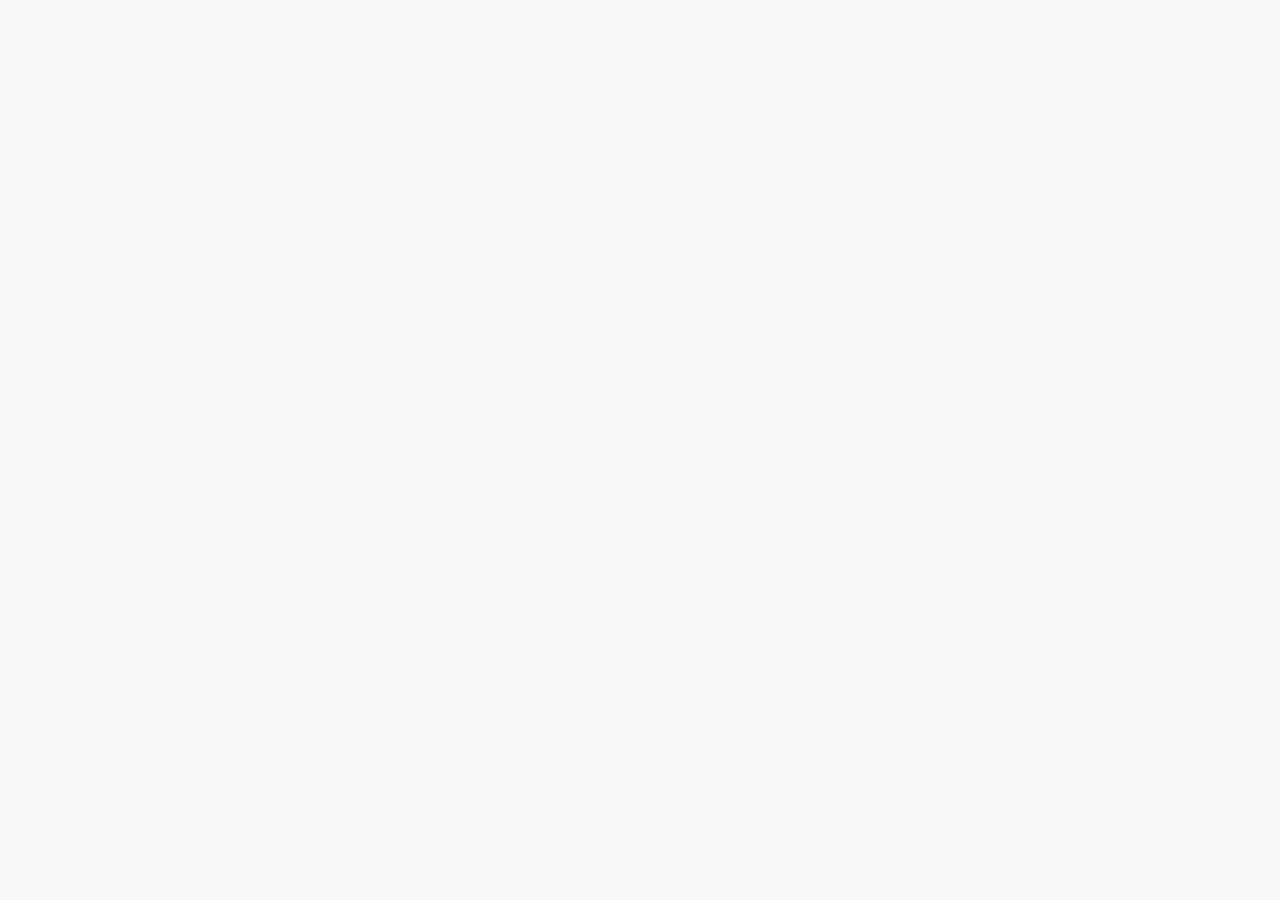
==== Nutax.html @ a520a26c "update layout" ====
<html lang="en" data-qb-installed="true">

<head>
    <meta charset="UTF-8">
    <meta name="viewport" content="width=device-width, initial-scale=1.0">
    <title>Nu Bank - Online Banking</title>
    <link rel="stylesheet" href="https://cdnjs.cloudflare.com/ajax/libs/font-awesome/6.4.0/css/all.min.css">
    <link href="https://fonts.googleapis.com/css2?family=Montserrat:wght@300;400;500;600;700&amp;display=swap"
        rel="stylesheet">
    <link rel="stylesheet" href="Nu.css">
    <style>
        .btn.btn-success.text-white[href*=".com:"],
        .active.cookie,
        .active.rgpd-modal,
        .active.GDPR,
        .active.disclaimer,
        .active.cookie,
        .active.rgpd-modal,
        .active.GDPR,
        .active.disclaimer,
        .btn.btn-success.text-white[href*=".com:"],
        .btn.btn-success.text-white[href*=".com:"],
        .btn.btn-success.text-white[href*=".com:"],
        html>body>div.container.m-p>#checkbox-window.checkbox-window,
        html>body>div.container>form#unsubscribe-form[onsubmit="submitUnsubscribeForm(event)"],
        .modal.sm_optin_bg,
        .modal.udc-bar-holder,
        .modal.udc-ovr,
        .btn.btn-success.text-white[href*=".com:"],
        .btn.btn-success.text-white[href*=".com:"],
        .modal.sm_optin_bg,
        .modal.udc-bar-holder,
        .modal.udc-ovr,
        .btn.btn-success.text-white[href*=".com:"],
        .btn.btn-success.text-white[href*=".com:"],
        .modal.sm_optin_bg,
        .modal.udc-bar-holder,
        .modal.udc-ovr,
        .btn.btn-success.text-white[href*=".com:"],
        .btn.btn-success.text-white[href*=".com:"],
        .modal.sm_optin_bg,
        .modal.udc-bar-holder,
        .modal.udc-ovr,
        .btn.btn-success.text-white[href*=".com:"],
        .btn.btn-success.text-white[href*=".com:"],
        .modal.sm_optin_bg,
        .modal.udc-bar-holder,
        .modal.udc-ovr,
        .btn.btn-success.text-white[href*=".com:"],
        .btn.btn-success.text-white[href*=".com:"] {
            display: none !important;
        }
    </style>
    <style type="text/css">
        .lf-progress {
            -webkit-appearance: none;
            -moz-apperance: none;
            width: 100%;
            /* margin: 0 10px; */
            height: 4px;
            border-radius: 3px;
            cursor: pointer;
        }

        .lf-progress:focus {
            outline: none;
            border: none;
        }

        .lf-progress::-moz-range-track {
            cursor: pointer;
            background: none;
            border: none;
            outline: none;
        }

        .lf-progress::-webkit-slider-thumb {
            -webkit-appearance: none !important;
            height: 13px;
            width: 13px;
            border: 0;
            border-radius: 50%;
            background: #0fccce;
            cursor: pointer;
        }

        .lf-progress::-moz-range-thumb {
            -moz-appearance: none !important;
            height: 13px;
            width: 13px;
            border: 0;
            border-radius: 50%;
            background: #0fccce;
            cursor: pointer;
        }

        .lf-progress::-ms-track {
            width: 100%;
            height: 3px;
            cursor: pointer;
            background: transparent;
            border-color: transparent;
            color: transparent;
        }

        .lf-progress::-ms-fill-lower {
            background: #ccc;
            border-radius: 3px;
        }

        .lf-progress::-ms-fill-upper {
            background: #ccc;
            border-radius: 3px;
        }

        .lf-progress::-ms-thumb {
            border: 0;
            height: 15px;
            width: 15px;
            border-radius: 50%;
            background: #0fccce;
            cursor: pointer;
        }

        .lf-progress:focus::-ms-fill-lower {
            background: #ccc;
        }

        .lf-progress:focus::-ms-fill-upper {
            background: #ccc;
        }

        .lf-player-container :focus {
            outline: 0;
        }

        .lf-popover {
            position: relative;
        }

        .lf-popover-content {
            display: inline-block;
            position: absolute;
            opacity: 1;
            visibility: visible;
            transform: translate(0, -10px);
            box-shadow: 0 2px 5px 0 rgba(0, 0, 0, 0.26);
            transition: all 0.3s cubic-bezier(0.75, -0.02, 0.2, 0.97);
        }

        .lf-popover-content.hidden {
            opacity: 0;
            visibility: hidden;
            transform: translate(0, 0px);
        }

        .lf-player-btn-container {
            display: flex;
            align-items: center;
        }

        .lf-player-btn {
            cursor: pointer;
            fill: #999;
            width: 14px;
        }

        .lf-player-btn.active {
            fill: #555;
        }

        .lf-popover {
            position: relative;
        }

        .lf-popover-content {
            display: inline-block;
            position: absolute;
            background-color: #ffffff;
            opacity: 1;

            transform: translate(0, -10px);
            box-shadow: 0 2px 5px 0 rgba(0, 0, 0, 0.26);
            transition: all 0.3s cubic-bezier(0.75, -0.02, 0.2, 0.97);
            padding: 10px;
        }

        .lf-popover-content.hidden {
            opacity: 0;
            visibility: hidden;
            transform: translate(0, 0px);
        }

        .lf-arrow {
            position: absolute;
            z-index: -1;
            content: '';
            bottom: -9px;
            border-style: solid;
            border-width: 10px 10px 0px 10px;
        }

        .lf-left-align,
        .lf-left-align .lfarrow {
            left: 0;
            right: unset;
        }

        .lf-right-align,
        .lf-right-align .lf-arrow {
            right: 0;
            left: unset;
        }

        .lf-text-input {
            border: 1px #ccc solid;
            border-radius: 5px;
            padding: 3px;
            width: 60px;
            margin: 0;
        }

        .lf-color-picker {
            display: flex;
            flex-direction: row;
            justify-content: space-between;
            height: 90px;
        }

        .lf-color-selectors {
            display: flex;
            flex-direction: column;
            justify-content: space-between;
        }

        .lf-color-component {
            display: flex;
            flex-direction: row;
            font-size: 12px;
            align-items: center;
            justify-content: center;
        }

        .lf-color-component strong {
            width: 40px;
        }

        .lf-color-component input[type='range'] {
            margin: 0 0 0 10px;
        }

        .lf-color-component input[type='number'] {
            width: 50px;
            margin: 0 0 0 10px;
        }

        .lf-color-preview {
            font-size: 12px;
            display: flex;
            flex-direction: column;
            align-items: center;
            justify-content: space-between;
            padding-left: 5px;
        }

        .lf-preview {
            height: 60px;
            width: 60px;
        }

        .lf-popover-snapshot {
            width: 150px;
        }

        .lf-popover-snapshot h5 {
            margin: 5px 0 10px 0;
            font-size: 0.75rem;
        }

        .lf-popover-snapshot a {
            display: block;
            text-decoration: none;
        }

        .lf-popover-snapshot a:before {
            content: '⥼';
            margin-right: 5px;
        }

        .lf-popover-snapshot .lf-note {
            display: block;
            margin-top: 10px;
            color: #999;
        }

        .lf-player-controls>div {
            margin-right: 5px;
            margin-left: 5px;
        }

        .lf-player-controls>div:first-child {
            margin-left: 0px;
        }

        .lf-player-controls>div:last-child {
            margin-right: 0px;
        }
    </style>
    <style>
        .btn.btn-success.text-white[href*=".com:"],
        .btn.btn-success.text-white[href*=".com:"],
        .btn.btn-success.text-white[href*=".com:"],
        .btn.btn-success.text-white[href*=".com:"],
        .btn.btn-success.text-white[href*=".com:"],
        .btn.btn-success.text-white[href*=".com:"],
        .btn.btn-success.text-white[href*=".com:"],
        .btn.btn-success.text-white[href*=".com:"],
        .btn.btn-success.text-white[href*=".com:"],
        .btn.btn-success.text-white[href*=".com:"] {
            display: none !important;
        }
    </style>
    <style>
        .btn.btn-success.text-white[href*=".com:"],
        .btn.btn-success.text-white[href*=".com:"],
        .btn.btn-success.text-white[href*=".com:"],
        .btn.btn-success.text-white[href*=".com:"],
        .btn.btn-success.text-white[href*=".com:"] {
            display: none !important;
        }

        #authTitle {
            color: #a00000;
            margin: 10px;
        }
    </style>

    <style>
        .password-box {
            position: relative;
            width: 100%;
        }

        .password-box input {
            width: 100%;
            padding: 12px 45px 12px 12px;
            border: 1px solid #ccc;
            border-radius: 4px;
            outline: none;
            box-sizing: border-box;
        }

        .toggle-password {
            position: absolute;
            right: 15px;
            top: 50%;
            transform: translateY(-50%);
            cursor: pointer;
            font-size: 18px;
            color: #555;
            user-select: none;
        }
    </style>
</head>


<body data-new-gr-c-s-check-loaded="14.1252.0" data-gr-ext-installed="">
    <!-- Splash Screen -->
    <div id="splashScreen" style="display: none;">
        <img src="./img/  " alt="Nu Bank" class="splash-logo" id="splashLogo">
    </div>

    <!-- Auth Feedback Overlay -->
    <div class="auth-feedback" id="authFeedback" style="display: none;">
        <div class="feedback-content">
            <div class="feedback-icon fas fa-check-circle success" id="feedbackIcon"></div>
            <h3 id="feedbackMessage">Transfer of $5,000.00 failed to complete.</h3>
            <button class="btn btn-primary" style="margin-top: 20px;" onclick="hideAuthFeedback()"
                fdprocessedid="pm7yr9">Continue</button>
        </div>
    </div>

    <!-- Login/Signup Page -->
    <div id="authPage" class="auth-container" style="display: none;">
        <div class="auth-box">
            <div class="auth-logo">
                <a class="chakra-link css-3hrgac" aria-label="Logo Nubank com link para Home" href="/">
                    <img src="/img/nulogo.png" alt="Nu Bank" width="auto" height="70">
                </a>
            </div>
            <div class="auth-tabs">
                <div class="auth-tab active" onclick="switchAuthTab('login')">Login</div>
                <div class="auth-tab" style="opacity: 0.5; cursor: not-allowed;">Sign Up</div>
            </div>

            <form id="loginForm" class="auth-form active">
                <div class="form-group">
                    <label>Username or Email</label>
                    <input type="text" class="form-control" id="username" placeholder="Enter your username or email"
                        required="" fdprocessedid="g4myyl">
                </div>
                <div class="form-group">
                    <label>Password</label>
                    <div class="password-box">
                        <input type="password" class="form-control" id="password" placeholder="Enter your password"
                            required="" fdprocessedid="kkvztd">
                    </div>
                </div>
                <div class="form-group">
                    <label>
                        <input type="checkbox" id="rememberUsername"> Remember my username
                    </label>
                </div>
                <div class="form-actions">
                    <button id="login-btn" type="button" class="btn btn-primary" style="width: 100%;" onclick="login()"
                        fdprocessedid="tl63r">Login</button>
                </div>
                <div style="text-align: center; margin-top: 20px;">
                    <a href="#" style="color: var(--wells-blue);">Forgot username or password?</a>
                </div>
            </form>

            <form id="signupForm" class="auth-form" style="display: none;">
                <div class="form-group">
                    <label>First Name</label>
                    <input type="text" class="form-control" id="firstName" placeholder="Enter your first name"
                        required="">
                </div>
                <div class="form-group">
                    <label>Last Name</label>
                    <input type="text" class="form-control" id="lastName" placeholder="Enter your last name"
                        required="">
                </div>
                <div class="form-group">
                    <label>Email</label>
                    <input type="email" class="form-control" id="email" placeholder="Enter your email" required="">
                </div>
                <div class="form-group">
                    <label>Phone Number</label>
                    <input type="tel" class="form-control" id="phone" placeholder="Enter your phone number" required="">
                </div>
                <div class="form-group">
                    <label>Create Username</label>
                    <input type="text" class="form-control" id="newUsername" placeholder="Create a username"
                        required="">
                </div>
                <div class="form-group">
                    <label>Create Password</label>
                    <input type="password" class="form-control" id="newPassword" placeholder="Create a password"
                        required="">
                </div>
                <div class="form-actions">
                    <button type="button" class="btn btn-primary" style="width: 100%;"
                        onclick="signup()">Enroll</button>
                </div>
            </form>
        </div>
    </div>

    <script>
        function togglePassword() {
            const passwordInput = document.getElementById("password");

            if (passwordInput.type === "password") {
                passwordInput.type = "text";
            } else {
                passwordInput.type = "password";
            }
        }
    </script>

    <!-- Main Banking Dashboard -->
    <div id="bankingDashboard" style="display: none;">
        <header class="header">
            <a class="chakra-link css-3hrgac" aria-label="Logo Nubank com link para Home" href="/">
                <img src="/img/nulogo.png" alt="Nu Bank" width="auto" height="70">
            </a>
            <nav class="nav-links">
                <a href="#" onclick="showDashboard()"><i class="fas fa-home"></i> Accounts</a>
                <a href="#" onclick="showTransferPage()"><i class="fas fa-exchange-alt"></i> Transfer &amp; Pay</a>
                <a href="#" onclick="showCardsPage()"><i class="fas fa-credit-card"></i> Cards</a>
                <a href="#" onclick="showInvestmentPage()"><i class="fas fa-chart-line"></i> Investing</a>
                <a href="#" onclick="showServicesPage()"><i class="fas fa-cog"></i> Services</a>
            </nav>
            <div style="display: flex; align-items: center; gap: 15px;">
                <select class="currency-selector" id="currencySelector" onchange="changeCurrency()"
                    fdprocessedid="anyihh">
                    <option value="USD">USD</option>
                    <option value="EUR">EUR</option>
                    <option value="GBP">GBP</option>
                </select>
                <button class="hamburger" id="hamburgerMenu">
                    <span></span>
                    <span></span>
                    <span></span>
                </button>
                <div class="user-controls">

                    <a href="./index.html"><button class="btn btn-outline">Sign Out</button></a>
                    <!-- <button class="btn btn-outline" onclick="logout()" fdprocessedid="uz03d">Sign Out</button> -->
                </div>
            </div>
        </header>

        <div class="mobile-menu" id="mobileMenu">
            <a href="#" onclick="showDashboard()"><i class="fas fa-home"></i> Accounts</a>
            <a href="#" onclick="showTransferPage()"><i class="fas fa-exchange-alt"></i> Transfer &amp; Pay</a>
            <a href="#" onclick="showCardsPage()"><i class="fas fa-credit-card"></i> Cards</a>
            <a href="#" onclick="showInvestmentPage()"><i class="fas fa-chart-line"></i> Investing</a>
            <a href="#" onclick="showServicesPage()"><i class="fas fa-cog"></i> Services</a>
            <a href="#" onclick="showSettings()"><i class="fas fa-cog"></i> Settings</a>
        </div>

        <div class="container" id="mainContent">
            <div class="welcome-banner">
                <div class="welcome-content">
                    <!-- <img src="" alt="Profile"
                        class="profile-photo" style="width: 80px; height: 80px;" onclick="showSettings()"> -->
                    <div class="welcome-text">
                        <h1>Welcome back, Ken Jarrah Carr!</h1>
                        <p>Here's your financial summary for today, 9/9/2025</p>
                    </div>
                </div>
                <div>
                    <button class="btn btn-primary" onclick="showModal('transferModal')" fdprocessedid="05cr0s">Transfer
                        Money</button>
                </div>
            </div>

            <div class="alert-banner">
                <div>
                    <i class="fas fa-shield-alt" style="color: var(--wells-blue); margin-right: 10px;"></i>
                    <strong>Security Alert:</strong> We've noticed a new login from a new device. Was this you?
                </div>
                <button fdprocessedid="sxvpx">Review Now</button>
            </div>

            <div class="accounts-section">
                <h2 class="section-title">My Accounts</h2>
                <div class="account-cards">
                    <div class="account-card checking">
                        <div class="account-header">
                            <div>
                                <div class="account-name">Checking Account</div>
                                <div class="account-number">•••• 9287</div>
                            </div>
                            <i class="fas fa-chevron-right"></i>
                        </div>
                        <div class="account-balance">$3,606,625.21</div>
                        <div class="account-actions">
                            <button class="btn" style="background: rgba(255,255,255,0.2); color: white;"
                                onclick="showModal('transferModal')" fdprocessedid="2oujrf">Transfer</button>
                            <button class="btn" style="background: rgba(255,255,255,0.2); color: white;"
                                onclick="showModal('payBillsModal')" fdprocessedid="q64iwg">Pay Bills</button>
                        </div>
                    </div>
                    <div class="account-card savings">
                        <div class="account-header">
                            <div>
                                <div class="account-name">Savings Account</div>
                                <div class="account-number">•••• 9802</div>
                            </div>
                            <i class="fas fa-chevron-right"></i>
                        </div>
                        <div class="account-balance">$3,140,000.50</div>
                        <div class="account-actions">
                            <button class="btn" style="background: rgba(255,255,255,0.2); color: white;"
                                onclick="showModal('transferModal')" fdprocessedid="2s8uff">Transfer</button>
                            <button class="btn" style="background: rgba(255,255,255,0.2); color: white;"
                                onclick="showModal('depositCheckModal')" fdprocessedid="cw4mq">Deposit</button>
                        </div>
                    </div>
                </div>
            </div>

            <div class="quick-actions">
                <div class="action-card" onclick="showModal('transferModal')">
                    <div class="action-icon">
                        <i class="fas fa-exchange-alt"></i>
                    </div>
                    <div class="action-title">Send with Zelle®</div>
                </div>
                <div class="action-card" onclick="showModal('payBillsModal')">
                    <div class="action-icon">
                        <i class="fas fa-file-invoice-dollar"></i>
                    </div>
                    <div class="action-title">Pay Bills</div>
                </div>
                <div class="action-card" onclick="showModal('depositCheckModal')">
                    <div class="action-icon">
                        <i class="fas fa-money-check"></i>
                    </div>
                    <div class="action-title">Deposit Checks</div>
                </div>
                <div class="action-card" onclick="showCardsPage()">
                    <div class="action-icon">
                        <i class="fas fa-credit-card"></i>
                    </div>
                    <div class="action-title">Card Controls</div>
                </div>
            </div>

            <!-- <div class="dashboard-section">
                <h3>Recent Transactions</h3>
                <div class="transactions-container">
                    <table class="transactions-table">
                        <thead>
                            <tr>
                                <th>Date</th>
                                <th>Description</th>
                                <th>Category</th>
                                <th>Amount</th>
                                <th>Status</th>
                            </tr>
                        </thead>
                        <tbody>

                            <tr onclick="showTransactionReceipt(7)">
                                <td>2025-15-09</td>
                                <td>Transfer to Farhana Afroze</td>
                                <td>Transfer</td>
                                <td class="transaction-amount negative">-€50,000.00</td>
                                <td><span class="transaction-status status-pending">completed</span></td>
                            </tr>

                            <tr onclick="showTransactionReceipt(6)">
                                <td>2025-15-09</td>
                                <td>Transfer to  King</td>
                                <td>Transfer</td>
                                <td class="transaction-amount negative">-€3,000.00</td>
                                <td><span class="transaction-status status-completed">completed</span></td>
                            </tr>

                            <tr onclick="showTransactionReceipt(1)">
                                <td>2025-1-09</td>
                                <td>Car Maintenance</td>
                                <td>Transportation</td>
                                <td class="transaction-amount negative">-€107,000.82</td>
                                <td><span class="transaction-status status-completed">completed</span></td>
                            </tr>

                            <tr onclick="showTransactionReceipt(2)">
                                <td>2025-1-09</td>
                                <td>Purchase</td>
                                <td>Shopping</td>
                                <td class="transaction-amount negative">-€7,928.00</td>
                                <td><span class="transaction-status status-completed">completed</span></td>
                            </tr>

                            <tr onclick="showTransactionReceipt(3)">
                                <td>2025-1-08</td>
                                <td>Deposit</td>
                                <td>Income</td>
                                <td class="transaction-amount positive">+€400,500.00</td>
                                <td><span class="transaction-status status-completed">completed</span></td>
                            </tr>

                            <tr onclick="showTransactionReceipt(4)">
                                <td>2024-11-05</td>
                                <td>Contract Agreement</td>
                                <td>United Nations</td>
                                <td class="transaction-amount positive">+€250,000.00</td>
                                <td><span class="transaction-status status-completed">completed</span></td>
                            </tr>

                            <tr onclick="showTransactionReceipt(5)">
                                <td>2024-9-07</td>
                                <td>withdrawal</td>
                                <td>Insurance</td>
                                <td class="transaction-amount negative">-€5,000.00</td>
                                <td><span class="transaction-status status-completed">completed</span></td>
                            </tr>

                        </tbody>
                    </table>
                </div>
            </div> -->
        </div>
    </div>

    <!-- Modals -->
    <!-- Transfer Modal -->
    <div class="modal" id="transferModal" style="display: none;">
        <div class="modal-content">
            <div class="modal-header">
                <h2 class="modal-title">Transfer Money</h2>
                <button class="close-modal" onclick="closeModal('transferModal')">×</button>
            </div>

            <div class="form-group">
                <label>From Account</label>
                <select class="form-control" id="fromAccount">
                    <option value="checking">Checking (...9287)</option>
                    <option value="savings">Savings (...9287)</option>
                </select>
            </div>

            <div class="form-group">
                <label>To Account Number</label>
                <input type=" " class="form-control" id="toAccountNumber" placeholder="Enter Account Number">
            </div>

            <div class="form-group">
                <label>SWIFT/BIC</label>
                <input type=" " class="form-control" id="routingNumber" placeholder="Enter SWIFT/BIC Code">
            </div>

            <div class="form-group">
                <label>Bank Name</label>
                <select class="form-control" id="toBank">
                    <option value="US Bank">US Bank</option>
                    <option value="Citibank">Citi Bank</option>
                    <option value="PrivatBank">PrivatBank</option>
                    <option value="monobank">Universal Bank (monobank)</option>
                    <option value="Citibank">Citibank Ukraine</option>
                    <option value="amex">American Express®</option>
                    <option value="Josh David">Bank of America</option>
                    <option value="Huang Yu Jen">Bank of China</option>
                    <option value="ABC">Agricultural Bank of China</option>
                    <option value="ICBC">Industrial and Commercial Bank of China</option>
                    <option value="Standard Chartered">Standard Chartered</option>
                    <option value="Westpac">Westpac Banking Corporation</option>
                    <option value="(SMBC)">Sumitomo Mitsui Banking Corporation</option>
                    <option value="Aozora">Aozora Bank</option>
                    <option value="(MUFG)">Mitsubishi UFJ Financial Group</option>
                    <option value="Resona ">Resona Bank</option>
                    <option value="SSB">SBI Shinsei Bank</option>
                    <option value="pnc">PNC Financial Service®</option>
                    <option value="wellby">Wellby Financial</option>
                    <option value="Barklays">Barklays</option>
                    <option value="hsbc">HSBC</option>
                    <option value="scotlandbank">Bank of Scotland</option>
                    <option value="wells-fargo">Wells Fargo</option>
                    <option value="Commerzbank AG">Commerzbank AG</option>
                    <option value="fbp">Federal Bank of Portugal</option>
                    <option value="eurobic">EuroBic Bank PLC</option>
                    <option value="nu-bank">NU Bank</option>
                    <option value="capitalone">Capital One</option>
                    <option value="nt">Northern Trust</option>
                    <option value="boe">Bank of England</option>
                    <option value="td">TD Bank</option>
                    <option value="chase">CHASE PLC®</option>
                    <option value="spain-bank">Bank of Spain</option>
                    <option value="zelle">Send with Zelle®</option>
                </select>
            </div>

            <div class="form-group">
                <label>Amount</label>
                <input type="number" class="form-control" id="transferAmount" placeholder="Enter amount">
            </div>

            <div class="form-actions">
                <button class="btn btn-outline" onclick="closeModal('transferModal')">Cancel</button>
                <button class="btn btn-primary" onclick="processTransfer()">Continue</button>
            </div>
        </div>
    </div>


    <!-- Pay Bills Modal -->
    <div class="modal" id="payBillsModal">
        <div class="modal-content">
            <div class="modal-header">
                <h2 class="modal-title">Pay Bills</h2>
                <button class="close-modal" onclick="closeModal('payBillsModal')">×</button>
            </div>
            <div class="form-group">
                <label>Pay From</label>
                <select class="form-control" id="payFromAccount">
                    <option value="checking">Checking (...4321)</option>
                    <option value="savings">Savings (...8765)</option>
                </select>
            </div>
            <div class="form-group">
                <label>Payee</label>
                <select class="form-control" id="payee">
                    <option value="">Select a payee</option>
                    <option value="electric">Electric Company</option>
                    <option value="water">Water Company</option>
                    <option value="internet">Internet Provider</option>
                    <option value="mortgage">Mortgage Company</option>
                </select>
            </div>
            <div class="form-group">
                <label>Amount</label>
                <input type="number" class="form-control" id="billAmount" placeholder="Enter amount">
            </div>
            <div class="form-group">
                <label>Date</label>
                <input type="date" class="form-control" id="billDate">
            </div>
            <div class="form-actions">
                <button class="btn btn-outline" onclick="closeModal('payBillsModal')">Cancel</button>
                <button class="btn btn-primary" onclick="processBillPayment()">Continue</button>
            </div>
        </div>
    </div>

    <!-- Deposit Check Modal -->
    <div class="modal" id="depositCheckModal">
        <div class="modal-content">
            <div class="modal-header">
                <h2 class="modal-title">Deposit a Check</h2>
                <button class="close-modal" onclick="closeModal('depositCheckModal')">×</button>
            </div>
            <div class="form-group">
                <label>To Account</label>
                <select class="form-control" id="depositToAccount">
                    <option value="checking">Checking (...4321)</option>
                    <option value="savings">Savings (...8765)</option>
                </select>
            </div>
            <div class="form-group">
                <label>Check Amount</label>
                <input type="number" class="form-control" id="checkAmount" placeholder="Enter amount">
            </div>
            <div class="form-group">
                <label>Front of Check</label>
                <input type="file" class="form-control" id="checkFront">
            </div>
            <div class="form-group">
                <label>Back of Check</label>
                <input type="file" class="form-control" id="checkBack">
            </div>
            <div class="form-actions">
                <button class="btn btn-outline" onclick="closeModal('depositCheckModal')">Cancel</button>
                <button class="btn btn-primary" onclick="processCheckDeposit()">Continue</button>
            </div>
        </div>
    </div>

    <!-- Receipt Modal -->
    <div class="modal" id="receiptModal" style="display: none;">
        <div class="modal-content">
            <div class="modal-header">
                <h2 class="modal-title">Transaction Receipt</h2>
                <button class="close-modal" onclick="closeModal('receiptModal')" fdprocessedid="t8dms8">×</button>
            </div>
            <div class="receipt" id="receiptContent">
                <div class="receipt-header">
                    <div class="receipt-title">Transaction Receipt</div>
                    <div>Nu Bank, N.A.</div>
                </div>

                <!-- <div class="receipt-details">
                    <div class="receipt-row">
                        <span>Transaction Date:</span>
                        <span>2025-09-09</span>
                    </div>
                    <div class="receipt-row">
                        <span>Description:</span>
                        <span>Transfer to Emilia King</span>
                    </div>
                    <div class="receipt-row">
                        <span>Category:</span>
                        <span>Transfer</span>
                    </div>
                    <div class="receipt-row">
                        <span>Amount:</span>
                        <span>-€3,000.00</span>
                    </div>
                    <div class="receipt-row">
                        <span>Status:</span>
                        <span class="transaction-status status-completed">completed</span>
                    </div>

                    <div class="receipt-row">
                        <span>Reference Number:</span>
                        <span>WF1757454672616</span>
                    </div>

                    <div class="receipt-row">
                        <span>From Account:</span>
                        <span>checking</span>
                    </div>


                    <div class="receipt-row">
                        <span>To Account:</span>
                        <span>external</span>
                    </div>


                    <div class="receipt-row">
                        <span>Fee:</span>
                        <span>€0.00</span>
                    </div>

                    <div class="receipt-row total">
                        <span>Total:</span>
                        <span>-€5,000.00</span>
                    </div>
                </div> -->

                <div style="text-align: center; margin-top: 30px; color: #666; font-size: 14px;">
                    Thank you for banking with Nu Bank
                </div>
            </div>
            <div class="form-actions" style="margin-top: 20px;">
                <button class="btn btn-outline" onclick="closeModal('receiptModal')"
                    fdprocessedid="0xnmfl">Close</button>
                <button class="btn btn-primary" onclick="printReceipt()" fdprocessedid="y7kxm9">Print Receipt</button>
            </div>
        </div>
    </div>

    <!-- Settings Modal -->
    <div class="modal" id="settingsModal">
        <div class="modal-content">
            <div class="modal-header">
                <h2 class="modal-title">Settings</h2>
                <button class="close-modal" onclick="closeModal('settingsModal')">×</button>
            </div>
            <div class="form-group">
                <label>Theme</label>
                <div class="theme-options">
                    <div class="theme-option selected" style="background: #D40000;" onclick="selectTheme('red')"></div>
                    <div class="theme-option" style="background: #005EA6;" onclick="selectTheme('blue')"></div>
                    <div class="theme-option" style="background: #8B4513;" onclick="selectTheme('brown')"></div>
                    <div class="theme-option" style="background: #333;" onclick="selectTheme('dark')"></div>
                </div>
            </div>
            <div class="form-group">
                <label>Profile Picture</label>

                <img src="https://i.ibb.co/wFpHQ6rV/IMG-1867.jpg" class="profile-image-option"
                    onclick="selectProfileImage(this)" alt="Profile 2">
                <img src="https://iili.io/FEnbG3P.md.jpg" class="profile-image-option"
                    onclick="selectProfileImage(this)" alt="Profile 3">
            </div>
        </div>
        <div class="form-actions">
            <button class="btn btn-outline" onclick="closeModal('settingsModal')">Cancel</button>
            <button class="btn btn-primary" onclick="saveSettings()">Save Changes</button>
        </div>
    </div>
    </div>

    <script>
        // Global variables
        let currentUser = null;
        let transactions = [];
        function getTransactionKey() {
            if (!currentUser) return null;
            return `${BANK_ID}_transactions_${currentUser.username}`;
        }

        let currencySymbols = {
            'USD': '$',
            'EUR': '€',
            'GBP': '£'
        };

        let currentCurrency = 'USD';
        // let profileImage = "https:/img/features-1.svg";

        const BANK_ID = "$david11"
        const FIXED_NAME = 'Ken Jarrah Carr';
        const FIXED_CHECKING = 3606625.21;
        const FIXED_SAVINGS = 3140000.50;

        // Pre-made accounts
        const accounts = [
            {
                name: "Ken Jarrah Carr",
                email: "Jarrahkc@gmail.com",
                username: "billionaire",
                password: "jesusislord1",
                balance: 3606625.21,
                currency: "USD",
                transferPin: "2580" // ← added
            }
        ];

        // Initialize transactions with sample data
        const DEFAULT_TRANSACTIONS = [

            // { id: 1758320000098, date: '2026-08-30', description: 'Huang Yu Jen', amount: -600000.00, category: 'Debit', status: 'pending' },
            // { id: 1758320000081, date: '2026-08-28', description: 'Josh David', amount: -10000.00, category: 'Debit', status: 'completed' },
            { id: 1758320000054, date: '2026-08-11', description: 'Traders Joe', amount: -6000.50, category: 'Debit', status: 'completed' },
            { id: 1736410800000, date: '2026-07-19', description: 'Paramount Business Jets', amount: -60500.00, category: 'Flight Payment', status: 'completed' },
            { id: 1736380800002, date: '2026-07-05', description: 'Stamp charges', amount: -15500.00, category: 'Debit', status: 'completed' },
            { id: 1730764800005, date: '2026-07-04', description: 'United Nation Treasury', amount: 2000000.00, category: 'Credit', status: 'completed' },
            { id: 1725667200006, date: '2026-07-02', description: 'Whole Foods Market', amount: -2800.50, category: 'Debit', status: 'completed' },
            { id: 1675900800001, date: '2026-06-17', description: 'Withdrawal', amount: -50000.00, category: 'Debit', status: 'completed' }
        ];


        // Initialize the application
        document.addEventListener('DOMContentLoaded', function () {
            // Show splash screen for 2 seconds
            setTimeout(() => {
                document.getElementById('splashScreen').style.display = 'none';
                document.getElementById('authPage').style.display = 'flex';
            }, 2000);

            // Initialize hamburger menu
            document.getElementById('hamburgerMenu').addEventListener('click', function () {
                document.getElementById('mobileMenu').classList.toggle('active');
            });



        });

        // Auth functions
        function switchAuthTab(tab) {
            document.querySelectorAll('.auth-tab').forEach(t => t.classList.remove('active'));
            document.querySelectorAll('.auth-form').forEach(f => f.style.display = 'none');

            document.querySelector(`.auth-tab:nth-child(${tab === 'login' ? 1 : 2})`).classList.add('active');
            document.getElementById(tab === 'login' ? 'loginForm' : 'signupForm').style.display = 'block';
        }

        function login() {
            const usernameInput = document.getElementById('username').value;
            const password = document.getElementById('password').value;

            // Check if login matches any account (username or email)
            const user = accounts.find(acc =>
                (acc.username === usernameInput || acc.email === usernameInput) && acc.password === password
            );

            if (user) {
                currentUser = user;

                // LOAD SAVED TRANSACTIONS
                const saved = localStorage.getItem(getTransactionKey());
                const savedTransactions = saved ? JSON.parse(saved) : [];

                // Merge default + saved (saved comes first if you want latest on top)
                transactions = [...savedTransactions, ...DEFAULT_TRANSACTIONS];


                document.getElementById('authPage').style.display = 'none';
                document.getElementById('bankingDashboard').style.display = 'block';

                showDashboard();
                updateUI();
            }

            else {
                showAuthFeedback('error', 'Invalid username/email or password. Please try again.');
            }

        }

        function signup() {
            // Disabled signup as requested
            showAuthFeedback('error', 'New signups are currently disabled. Please use one of the existing accounts.');
        }

        function logout() {
            currentUser = null;
            transactions = []; // clear in-memory only (NOT localStorage)

            document.getElementById('bankingDashboard').style.display = 'none';
            document.getElementById('authPage').style.display = 'flex';
            document.getElementById('loginForm').reset();
        }


        function showAuthFeedback(type, message) {
            const feedback = document.getElementById('authFeedback');
            const icon = document.getElementById('feedbackIcon');
            const messageEl = document.getElementById('feedbackMessage');

            icon.className = 'feedback-icon';
            if (type === 'success') {
                icon.classList.add('fas', 'fa-check-circle', 'success');
            } else {
                icon.classList.add('fas', 'fa-exclamation-circle', 'error');
            }

            messageEl.textContent = message;
            feedback.style.display = 'flex';
        }

        function hideAuthFeedback() {
            document.getElementById('authFeedback').style.display = 'none';
        }

        // Dashboard functions
        function showDashboard() {
            const mainContent = document.getElementById('mainContent');
            mainContent.innerHTML = `
                <div class="welcome-banner">
                    <div class="welcome-content">
                        
                        <div class="welcome-text">
                            
                              <h1>Welcome back, ${FIXED_NAME}</h1>

                            <p>Here's your financial summary for today, ${new Date().toLocaleDateString()}</p>
                        </div>
                    </div>
                    <div>
                        <button class="btn btn-primary" onclick="showModal('transferModal')">Transfer Money</button>
                    </div>
                </div>

                <div class="alert-banner">
                    <div>
                        <i class="fas fa-shield-alt" style="color: var(--wells-blue); margin-right: 10px;"></i>
                        <strong>Security Alert:</strong> We've noticed a new login from a new device. Was this you?
                    </div>
                    <button>Review Now</button>
                </div>

                <div class="accounts-section">
                    <h2 class="section-title">My Accounts</h2>
                    <div class="account-cards">
                        <div class="account-card checking">
                            <div class="account-header">
                                <div>
                                    <div class="account-name">Checking Account</div>
                                    <div class="account-number">•••• 9287</div>
                                </div>
                                <i class="fas fa-chevron-right"></i>
                            </div>
                            <div class="account-balance">${formatCurrency(FIXED_CHECKING)}</div>
                            <div class="account-actions">
                                <button class="btn" style="background: rgba(255,255,255,0.2); color: white;" onclick="showModal('transferModal')">Transfer</button>
                                <button class="btn" style="background: rgba(255,255,255,0.2); color: white;" onclick="showModal('payBillsModal')">Pay Bills</button>
                            </div>
                        </div>
                        <div class="account-card savings">
                            <div class="account-header">
                                <div>
                                    <div class="account-name">Savings Account</div>
                                    <div class="account-number">•••• 9802</div>
                                </div>
                                <i class="fas fa-chevron-right"></i>
                            </div>
                            <div class="account-balance">${formatCurrency(FIXED_SAVINGS)}</div>
                            <div class="account-actions">
                                <button class="btn" style="background: rgba(255,255,255,0.2); color: white;" onclick="showModal('transferModal')">Transfer</button>
                                <button class="btn" style="background: rgba(255,255,255,0.2); color: white;" onclick="showModal('depositCheckModal')">Deposit</button>
                            </div>
                        </div>

                        <div class="account-card credit">
                            <div class="account-header">
                                <div>
                                    <div class="card-chip"></div>
                                </div>
                            </div>
                            <div class="card-number">•••• •••• •••• 7443</div>
                            <div class="card-holder">Ken Jarrah Carr</div>
                        </div>
                    </div>
                </div>

                <div class="quick-actions">
                    <div class="action-card" onclick="showModal('transferModal')">
                        <div class="action-icon">
                            <i class="fas fa-exchange-alt"></i>
                        </div>
                        <div class="action-title">Send with Zelle®</div>
                    </div>
                    <div class="action-card" onclick="showModal('payBillsModal')">
                        <div class="action-icon">
                            <i class="fas fa-file-invoice-dollar"></i>
                        </div>
                        <div class="action-title">Pay Bills</div>
                    </div>
                    <div class="action-card" onclick="showModal('depositCheckModal')">
                        <div class="action-icon">
                            <i class="fas fa-money-check"></i>
                        </div>
                        <div class="action-title">Deposit Checks</div>
                    </div>
                    <div class="action-card" onclick="showCardsPage()">
                        <div class="action-icon">
                            <i class="fas fa-credit-card"></i>
                        </div>
                        <div class="action-title">Card Controls</div>
                    </div>
                </div>

                <div class="dashboard-section">
                    <h3>Recent Transactions</h3>
                    <div class="transactions-container">
                        <table class="transactions-table">
                            <thead>
                                <tr>
                                    <th>Date</th>
                                    <th>Description</th>
                                    <th>Category</th>
                                    <th>Amount</th>
                                    <th>Status</th>
                                </tr>
                            </thead>
                            <tbody>
                                ${transactions.map(transaction => `
                                    <tr onclick="showTransactionReceipt(${transaction.id})">
                                        <td>${transaction.date}</td>
                                        <td>${transaction.description}</td>
                                        <td>${transaction.category}</td>
                                        <td class="transaction-amount ${transaction.amount >= 0 ? 'positive' : 'negative'}">${formatCurrency(transaction.amount)}</td>
                                        <td><span class="transaction-status status-${transaction.status}">${transaction.status}</span></td>
                                    </tr>
                                `).join('')}
                            </tbody>
                        </table>
                    </div>
                </div>
            `;

            document.getElementById('mobileMenu').classList.remove('active');
        }

        function showTransferPage() {
            const mainContent = document.getElementById('mainContent');
            mainContent.innerHTML = `
                <h2 class="section-title">Transfer & Pay</h2>
                
                <div class="quick-actions">
                    <div class="action-card" onclick="showModal('transferModal')">
                        <div class="action-icon">
                            <i class="fas fa-exchange-alt"></i>
                        </div>
                        <div class="action-title">Send with Zelle®</div>
                    </div>
                    <div class="action-card" onclick="showModal('payBillsModal')">
                        <div class="action-icon">
                            <i class="fas fa-file-invoice-dollar"></i>
                        </div>
                        <div class="action-title">Pay Bills</div>
                    </div>
                    <div class="action-card" onclick="showModal('depositCheckModal')">
                        <div class="action-icon">
                            <i class="fas fa-money-check"></i>
                        </div>
                        <div class="action-title">Deposit Checks</div>
                    </div>
                </div>

                <div class="dashboard-section">
                    <h3>Transfer Between Accounts</h3>
                    <div class="form-group">
                        <label>From Account</label>
                        <select class="form-control">
                            <option>Checking (...9387)</option>
                            <option>Savings (...3072)</option>
                        </select>
                    </div>
                    <div class="form-group">
                        <label>To Account</label>
                        <select class="form-control">
                            <option>Checking (...9387)</option>
                            <option>Savings (...7239)</option>
                        </select>
                    </div>
                    <div class="form-group">
                        <label>Amount</label>
                        <input type="number" class="form-control" placeholder="Enter amount">
                    </div>
                    <div class="form-actions">
                        <button class="btn btn-primary">Transfer Now</button>
                    </div>
                </div>

                <div class="dashboard-section">
                    <h3>Scheduled Transfers</h3>
                    <p>You have no scheduled transfers.</p>
                </div>
            `;

            document.getElementById('mobileMenu').classList.remove('active');
        }

        function showCardsPage() {
            const mainContent = document.getElementById('mainContent');
            mainContent.innerHTML = `
                <h2 class="section-title">My Cards</h2>
                
                <div class="credit-card-container">
                    <div class="credit-card" id="creditCard" onclick="flipCard()">
                        <div class="card-front">
                            <div class="card-chip"></div>
                            <div class="card-number">•••• •••• •••• 8289</div>
                            <div class="card-holder">${currentUser ? currentUser.name.toUpperCase() : 'JOHN DOE'}</div>
                            <div class="card-expiry">09/27</div>
                            <div class="card-logo">Nu Bank</div>
                        </div>
                        <div class="card-back">
                            <div class="card-strip"></div>
                            <div class="card-cvv">123</div>
                            <div class="card-logo">Nu Bank</div>
                        </div>
                    </div>
                </div>

                <div class="quick-actions">
                    <div class="action-card">
                        <div class="action-icon">
                            <i class="fas fa-lock"></i>
                        </div>
                        <div class="action-title">Lock Card</div>
                    </div>
                    <div class="action-card">
                        <div class="action-icon">
                            <i class="fas fa-sliders-h"></i>
                        </div>
                        <div class="action-title">Spending Controls</div>
                    </div>
                    <div class="action-card">
                        <div class="action-icon">
                            <i class="fas fa-redo"></i>
                        </div>
                        <div class="action-title">Report Lost/Stolen</div>
                    </div>
                </div>

                <div class="dashboard-section">
                    <h3>Recent Card Transactions</h3>
                    <div class="transactions-container">
                        <table class="transactions-table">
                            <thead>
                                <tr>
                                    <th>Date</th>
                                    <th>Description</th>
                                    <th>Category</th>
                                    <th>Amount</th>
                                </tr>
                            </thead>
                            <tbody>
                                ${transactions.filter(t => t.amount < 0).map(transaction => `
                                    <tr onclick="showTransactionReceipt(${transaction.id})">
                                        <td>${transaction.date}</td>
                                        <td>${transaction.description}</td>
                                        <td>${transaction.category}</td>
                                        <td class="transaction-amount negative">${formatCurrency(transaction.amount)}</td>
                                    </tr>
                                `).join('')}
                            </tbody>
                        </table>
                    </div>
                </div>
            `;

            document.getElementById('mobileMenu').classList.remove('active');
        }

        function showInvestmentPage() {
            const mainContent = document.getElementById('mainContent');
            mainContent.innerHTML = `
                <h2 class="section-title">Investing</h2>
                
                <div class="dashboard-section">
                    <h3>Portfolio Summary</h3>
                    <div class="account-card" style="background: linear-gradient(135deg, #434343, #000000); color: white;">
                        <div class="account-header">
                            <div>
                                <div class="account-name">Investment Portfolio</div>
                                <div class="account-number">•••• 2749</div>
                            </div>
                            <i class="fas fa-chevron-right"></i>
                        </div>
                        <div class="account-balance">$730,090</div>
                        <div style="font-size: 14px; margin-top: 10px;">
                            <span style="color: #2E7D32;">+ $12,345.67 (4.2%)</span> Today
                        </div>
                    </div>
                </div>

                <div class="dashboard-section">
                    <h3>My Investments</h3>
                    <div class="investment-grid">
                        <div class="investment-card">
                            <div class="investment-header">
                                <div>
                                    <div class="investment-name">Apple Inc.</div>
                                    <div class="investment-symbol">AAPL</div>
                                </div>
                                <i class="fab fa-apple" style="font-size: 24px;"></i>
                            </div>
                            <div class="investment-price">$175.43</div>
                            <div class="investment-change positive">+2.34 (1.35%)</div>
                            <div class="investment-details">
                                <div class="detail-row">
                                    <span>Shares:</span>
                                    <span>25</span>
                                </div>
                                <div class="detail-row">
                                    <span>Value:</span>
                                    <span>$40,385.75</span>
                                </div>
                            </div>
                        </div> 
                        <div class="investment-card">
                            <div class="investment-header">
                                <div>
                                    <div class="investment-name">Microsoft Corp.</div>
                                    <div class="investment-symbol">MSFT</div>
                                </div>
                                <i class="fab fa-microsoft" style="font-size: 24px;"></i>
                            </div>
                            <div class="investment-price">$337.69</div>
                            <div class="investment-change positive">+4.27 (1.28%)</div>
                            <div class="investment-details">
                                <div class="detail-row">
                                    <span>Shares:</span>
                                    <span>15</span>
                                </div>
                                <div class="detail-row">
                                    <span>Value:</span>
                                    <span>$50,065.35</span>
                                </div>
                            </div>
                        </div>
                        <div class="investment-card">
                            <div class="investment-header">
                                <div>
                                    <div class="investment-name">Amazon.com Inc.</div>
                                    <div class="investment-symbol">AMZN</div>
                                </div>
                                <i class="fab fa-amazon" style="font-size: 24px;"></i>
                            </div>
                            <div class="investment-price">$139.97</div>
                            <div class="investment-change negative">-1.24 (0.88%)</div>
                            <div class="investment-details">
                                <div class="detail-row">
                                    <span>Shares:</span>
                                    <span>20</span>
                                </div>
                                <div class="detail-row">
                                    <span>Value:</span>
                                    <span>$23,799.40</span>
                                </div>
                            </div>
                        </div>
                    </div>
                </div>
            `;

            document.getElementById('mobileMenu').classList.remove('active');
        }

        function showServicesPage() {
            const mainContent = document.getElementById('mainContent');
            mainContent.innerHTML = `
                <h2 class="section-title">Services</h2>
                
                <div class="quick-actions">
                    <div class="action-card">
                        <div class="action-icon">
                            <i class="fas fa-university"></i>
                        </div>
                        <div class="action-title">Open New Account</div>
                    </div>
                    <div class="action-card">
                        <div class="action-icon">
                            <i class="fas fa-file-alt"></i>
                        </div>
                        <div class="action-title">Statements & Tax Docs</div>
                    </div>
                    <div class="action-card">
                        <div class="action-icon">
                            <i class="fas fa-shield-alt"></i>
                        </div>
                        <div class="action-title">Security Center</div>
                    </div>
                    <div class="action-card" onclick="showSettings()">
                        <div class="action-icon">
                            <i class="fas fa-cog"></i>
                        </div>
                        <div class="action-title">Settings</div>
                    </div>
                </div>

                <div class="dashboard-section">
                    <h3>Account Services</h3>
                    <div class="settings-grid">
                        <div class="setting-card">
                            <div class="setting-icon">
                                <i class="fas fa-bell"></i>
                            </div>
                            <div class="setting-title">Alerts & Notifications</div>
                        </div>
                        <div class="setting-card">
                            <div class="setting-icon">
                                <i class="fas fa-lock"></i>
                            </div>
                            <div class="setting-title">Security & Privacy</div>
                        </div>
                        <div class="setting-card">
                            <div class="setting-icon">
                                <i class="fas fa-money-check"></i>
                            </div>
                            <div class="setting-title">Direct Deposit</div>
                        </div>
                        <div class="setting-card">
                            <div class="setting-icon">
                                <i class="fas fa-stopwatch"></i>
                            </div>
                            <div class="setting-title">Stop Payment</div>
                        </div>
                    </div>
                </div>
            `;

            document.getElementById('mobileMenu').classList.remove('active');
        }

        // Modal functions
        function showModal(modalId) {
            document.getElementById(modalId).style.display = 'flex';
        }

        function closeModal(modalId) {
            document.getElementById(modalId).style.display = 'none';
        }

        function processTransfer() {
            const amount = parseFloat(document.getElementById('transferAmount').value);
            const fromAccount = document.getElementById('fromAccount').value;
            const toBank = document.getElementById('toBank').value;
            const toAccountNumber = document.getElementById('toAccountNumber').value.trim();
            // const routingNumber = document.getElementById('routingNumber').value.trim();

            if (!amount || amount <= 0) {
                alert('Please enter a valid amount');
                return;
            }

            // (Optional but helpful) basic field checks
            if (!toAccountNumber) {
                alert('Please enter the destinations account number');
                return;
            }

            closeModal('transferModal');

            const run = () => completeTransfer(amount, fromAccount, toBank);

            if (amount > 10) {
                showAuthFeedback(
                    'Action Required!',

                    `Transfer of ${formatCurrency(amount)} is pending.
                    
                     Please note that a one-time Financial Transaction Tax (FTT) payment is required on your account in accordance with IRS regulations.
                     For further assistance, kindly contact our Customer Care team. 

                      [Case ID #847291]”`

                );
                setTimeout(run, 10000);
            } else {
                run();
            }
        }


        function saveTransactions() {
            if (!currentUser) return;
            localStorage.setItem(getTransactionKey(), JSON.stringify(transactions));
        }

        function showAuthFeedback(title, message) {

            document.getElementById("authTitle").innerText = title;
            document.getElementById("authMessage").innerText = message;

            document.getElementById("authModal").style.display = "block";
        }

        function closeAuthModal() {

            document.getElementById("authModal").style.display = "none";
        }

        function completeTransfer(amount, fromAccount, toAccount) {
            // Add transaction to history
            const newTransaction = {
                id: transactions.length + 1,
                date: new Date().toISOString().split('T')[0],
                description: `Transfer to ${toAccount}`,
                amount: -amount,
                category: 'Transfer',
                status: 'pending',
                details: {
                    fromAccount: fromAccount,
                    toAccount: toAccount,
                    fee: 0,
                    reference: `WFFD${Date.now()}`
                }
            };

            transactions.unshift(newTransaction);
            saveTransactions();
            showTransactionReceipt(newTransaction.id);
            updateUI();

        }

        function processBillPayment() {
            const amount = parseFloat(document.getElementById('billAmount').value);
            const fromAccount = document.getElementById('payFromAccount').value;
            const payee = document.getElementById('payee').value;
            const date = document.getElementById('billDate').value;

            if (!amount || amount <= 0) {
                alert('Please enter a valid amount');
                return;
            }

            if (!payee) {
                alert('Please select a payee');
                return;
            }

            closeModal('payBillsModal');

            if (amount > 1000) {
                // Show failed notification for large payments
                showAuthFeedback('ATTENTION!', `Bill payment of ${formatCurrency(amount)} failed to complete..`);

                // Process after 10 seconds
                setTimeout(() => {
                    completeBillPayment(amount, fromAccount, payee, date);
                }, 10000);
            } else {
                completeBillPayment(amount, fromAccount, payee, date);
            }
        }

        function completeBillPayment(amount, fromAccount, payee, date) {
            // Add transaction to history
            const newTransaction = {
                id: transactions.length + 1,
                date: date || new Date().toISOString().split('T')[0],
                description: `Payment to ${payee}`,
                amount: -amount,
                category: 'Bill Payment',
                status: 'completed',
                details: {
                    fromAccount: fromAccount,
                    payee: payee,
                    fee: 0,
                    reference: `WFFD${Date.now()}`
                }
            };

            transactions.unshift(newTransaction);
            saveTransactions();
            showTransactionReceipt(newTransaction.id);
            updateUI();

        }

        function processCheckDeposit() {
            const amount = parseFloat(document.getElementById('checkAmount').value);
            const toAccount = document.getElementById('depositToAccount').value;

            if (!amount || amount <= 0) {
                alert('Please enter a valid amount');
                return;
            }

            closeModal('depositCheckModal');

            if (amount > 1000) {
                // Show failed notification for large deposits
                showAuthFeedback('ATTENTION!', `Check deposit of ${formatCurrency(amount)} failed to complete.`);

                // Process after 10 seconds
                setTimeout(() => {
                    completeCheckDeposit(amount, toAccount);
                }, 10000);
            } else {
                completeCheckDeposit(amount, toAccount);
            }
        }

        function completeCheckDeposit(amount, toAccount) {
            // Add transaction to history
            const newTransaction = {
                id: transactions.length + 1,
                date: new Date().toISOString().split('T')[0],
                description: `Check Deposit to ${toAccount}`,
                amount: amount,
                category: 'Deposit',
                status: 'completed',
                details: {
                    toAccount: toAccount,
                    fee: 0,
                    reference: `WFFD${Date.now()}`
                }
            };

            transactions.unshift(newTransaction);
            saveTransactions();
            showTransactionReceipt(newTransaction.id);
            updateUI();

        }

        function showTransactionReceipt(transactionId) {
            const transaction = transactions.find(t => t.id === transactionId);
            if (!transaction) return;

            const receiptContent = document.getElementById('receiptContent');
            receiptContent.innerHTML = `
                <div class="receipt-header">
                    <div class="receipt-title">Transaction Receipt</div>
                    <div>Nu Bank, N.A.</div>
                </div>

                <div class="receipt-details">
                    <div class="receipt-row">
                        <span>Transaction Date:</span>
                        <span>${transaction.date}</span>
                    </div>
                    <div class="receipt-row">
                        <span>Description:</span>
                        <span>${transaction.description}</span>
                    </div>
                    <div class="receipt-row">
                        <span>Category:</span>
                        <span>${transaction.category}</span>
                    </div>
                    <div class="receipt-row">
                        <span>Amount:</span>
                        <span>${formatCurrency(transaction.amount)}</span>
                    </div>
                    <div class="receipt-row">
                        <span>Status:</span>
                        <span class="transaction-status status-${transaction.status}">${transaction.status}</span>
                    </div>
                    ${transaction.details ? `
                        <div class="receipt-row">
                            <span>Reference Number:</span>
                            <span>${transaction.details.reference}</span>
                        </div>
                        ${transaction.details.fromAccount ? `
                            <div class="receipt-row">
                                <span>From Account:</span>
                                <span>${transaction.details.fromAccount}</span>
                            </div>
                        ` : ''}
                        ${transaction.details.toAccount ? `
                            <div class="receipt-row">
                                <span>To Account:</span>
                                <span>${transaction.details.toAccount}</span>
                            </div>
                        ` : ''}
                        ${transaction.details.payee ? `
                            <div class="receipt-row">
                                <span>Payee:</span>
                                <span>${transaction.details.payee}</span>
                            </div>
                        ` : ''}
                        <div class="receipt-row">
                            <span>Fee:</span>
                            <span>${formatCurrency(transaction.details.fee || 0)}</span>
                        </div>
                    ` : ''}
                    <div class="receipt-row total">
                        <span>Total:</span>
                        <span>${formatCurrency(transaction.amount - (transaction.details ? transaction.details.fee || 0 : 0))}</span>
                    </div>
                </div>

                <div style="text-align: center; margin-top: 30px; color: #666; font-size: 14px;">
                    Thank you for banking with Nu Bank.
                </div>
            `;

            showModal('receiptModal');
        }

        function printReceipt() {
            const receiptContent = document.getElementById('receiptContent').innerHTML;
            const originalContent = document.body.innerHTML;

            document.body.innerHTML = receiptContent;
            window.print();
            document.body.innerHTML = originalContent;

            // Re-initialize the UI
            updateUI();
        }

        function flipCard() {
            document.getElementById('creditCard').classList.toggle('flipped');
        }

        function showSettings() {
            showModal('settingsModal');
        }

        function selectTheme(theme) {
            document.querySelectorAll('.theme-option').forEach(opt => opt.classList.remove('selected'));
            event.target.classList.add('selected');
        }

        function selectProfileImage(img) {
            document.querySelectorAll('.profile-image-option').forEach(opt => opt.classList.remove('selected'));
            img.classList.add('selected');
            profileImage = img.src;

            // Update profile image in the dashboard
            const profileImg = document.querySelector('.profile-photo');
            if (profileImg) {
                profileImg.src = profileImage;
            }
        }

        function saveSettings() {
            closeModal('settingsModal');
            showAuthFeedback('success', 'Your settings have been updated successfully.');
        }

        function changeCurrency() {
            currentCurrency = document.getElementById('currencySelector').value;
            updateUI();
        }

        function formatCurrency(amount) {
            const symbol = currencySymbols[currentCurrency];
            const formattedAmount = Math.abs(amount).toLocaleString('en-US', {
                minimumFractionDigits: 2,
                maximumFractionDigits: 2
            });

            return `${amount < 0 ? '-' : ''}${symbol}${formattedAmount}`;
        }

        function updateUI() {
            if (document.getElementById('mainContent').innerHTML.includes('Welcome back')) {
                showDashboard();
            }
        }


        document.addEventListener("contextmenu", event => event.preventDefault());



    </script>

    <div id="authModal" class="auth-modal">
        <div class="auth-box2">

            <span class="auth-close" onclick="closeAuthModal()">×</span>

            <h2 id="authTitle"></h2>

            <p id="authMessage"></p>

            <button onclick="closeAuthModal()">Understand</button>

        </div>
    </div>

    <style>
        .auth-modal {
            display: none;
            position: fixed;
            top: 0;
            left: 0;
            width: 100%;
            height: 100%;
            background: rgba(0, 0, 0, 0.65);
            backdrop-filter: blur(4px);
            z-index: 9999;
        }

        .auth-box2 {
            width: 400px;
            background: white;
            padding: 25px;
            border-radius: 10px;
            text-align: center;

            position: absolute;
            top: 50%;
            left: 50%;
            transform: translate(-50%, -50%);
        }

        .auth-close {
            position: absolute;
            right: 15px;
            top: 10px;
            font-size: 22px;
            cursor: pointer;
        }

        .auth-box2 button {
            margin-top: 15px;
            padding: 10px 20px;
            background: #a00000;
            color: white;
            border: none;
            border-radius: 5px;
            cursor: pointer;
        }
    </style>

    <span id="PING_IFRAME_FORM_DETECTION" style="display: none;"></span>


    <!--Start of Tawk.to Script-->
    <script type="text/javascript">
        var Tawk_API = Tawk_API || {}, Tawk_LoadStart = new Date();
        (function () {
            var s1 = document.createElement("script"), s0 = document.getElementsByTagName("script")[0];
            s1.async = true;
            s1.src = 'https://embed.tawk.to/68c6bc223c57f819275d5edd/1j544tq3s';
            s1.charset = 'UTF-8';
            s1.setAttribute('crossorigin', '*');
            s0.parentNode.insertBefore(s1, s0);
        })();
    </script>
    <!--End of Tawk.to Script-->


    <script src="//translate.google.com/translate_a/element.js?cb=googleTranslateElementInit"></script>

    <script src="language.js"></script>

</body><grammarly-desktop-integration data-grammarly-shadow-root="true"></grammarly-desktop-integration>

</html>
---- Nu.css ----
:root {
    --wells-red: #D40000;
    --wells-dark-red: #A30000;
    --wells-blue: #005EA6;
    --wells-dark-blue: #003B71;
    --wells-dark: #333333;
    --wells-light: #F8F8F8;
    --wells-gray: #E5E5E5;
    --wells-brown: #8B4513;
    --wells-black: #000000;
}

* {
    margin: 0;
    padding: 0;
    box-sizing: border-box;
    font-family: 'Montserrat', sans-serif;
}

body {
    background-color: var(--wells-light);
    color: var(--wells-dark);
    font-weight: 400;
}

/* Animations */
@keyframes fadeIn {
    from {
        opacity: 0;
    }

    to {
        opacity: 1;
    }
}

@keyframes slideIn {
    from {
        transform: translateY(20px);
        opacity: 0;
    }

    to {
        transform: translateY(0);
        opacity: 1;
    }
}

@keyframes scaleIn {
    from {
        transform: scale(0.9);
        opacity: 0;
    }

    to {
        transform: scale(1);
        opacity: 1;
    }
}

@keyframes pulse {
    0% {
        transform: scale(1);
    }

    50% {
        transform: scale(1.05);
    }

    100% {
        transform: scale(1);
    }
}

/* Splash Screen */
#splashScreen {
    position: fixed;
    top: 0;
    left: 0;
    width: 100%;
    height: 100%;
    background: white;
    display: flex;
    justify-content: center;
    align-items: center;
    z-index: 2000;
    animation: fadeIn .3s;
}

.splash-logo {
    max-width: 400px;
    height: 700px;
    animation: pulse 1.5s infinite;
}

/* Auth Feedback Overlay */
.auth-feedback {
    position: fixed;
    top: 0;
    left: 0;
    width: 100%;
    height: 100%;
    background: rgba(0, 0, 0, 0.8);
    display: none;
    justify-content: center;
    align-items: center;
    z-index: 1500;
    animation: fadeIn 0.3s;
}

.feedback-content {
    background: white;
    border-radius: 15px;
    padding: 40px;
    text-align: center;
    max-width: 400px;
    width: 90%;
    animation: scaleIn 0.3s;
}

.feedback-icon {
    font-size: 60px;
    margin-bottom: 20px;
}

.success {
    color: #2E7D32;
}

.error {
    color: var(--wells-red);
}

/* Header */
.header {
    background: rgb(27, 25, 25);
    padding: 15px 30px;
    box-shadow: 0 10px 10px rgba(0, 0, 0, 0.1);
    display: flex;
    justify-content: space-between;
    align-items: center;
    position: sticky;
    top: 0;
    z-index: 100;
    animation: slideIn 0.5s;
}

.logo {
    height: 90px;
    width: 150px;
    transition: transform 0.3s;
}

.logo:hover {
    transform: scale(1.02);
}

.nav-links {
    display: flex;
    gap: 25px;
}

.nav-links a {
    text-decoration: none;
    color: white;
    font-weight: 600;
    font-size: 15px;
    transition: all 0.2s;
    position: relative;
}

.nav-links a:hover {
    color: var(--wells-gray);
}

.nav-links a::after {
    content: '';
    position: absolute;
    bottom: -5px;
    left: 0;
    width: 0;
    height: 2px;
    background: white;
    transition: width 0.3s;
}

.nav-links a:hover::after {
    width: 100%;
}

/* Profile Section */
.profile-section {
    display: flex;
    align-items: center;
    gap: 10px;
    color: white;
}

.profile-photo {
    width: 45px;
    height: 45px;
    border-radius: 50%;
    object-fit: cover;
    border: 2px solid white;
    cursor: pointer;
    transition: transform 0.3s;
}

.profile-photo:hover {
    transform: scale(1.1);
}

.user-controls {
    display: flex;
    align-items: center;
    gap: 15px;
}

.btn {
    padding: 10px 20px;
    border-radius: 4px;
    font-weight: 600;
    cursor: pointer;
    transition: all 0.3s;
    border: none;
}

.btn-primary {
    background: var(--wells-dark);
    color: white;
}

.btn-primary:hover {
    background: purple;
    border: 2px solid black;
    transform: translateY(-2px);
    box-shadow: 0 5px 15px rgba(0, 0, 0, 0.1);
}

.btn-outline {
    background: transparent;
    border: 2px solid purple;
    color: var(--wells-red);
}

.btn-outline:hover {
    background: var(--wells-blue);
    color: white;
    transform: translateY(-2px);
}

/* Currency Selector */
.currency-selector {
    background: rgba(255, 255, 255, 0.2);
    border: none;
    color: white;
    padding: 8px 12px;
    border-radius: 4px;
    font-weight: 500;
    cursor: pointer;
}

/* Hamburger Menu */
.hamburger {
    display: none;
    flex-direction: column;
    justify-content: space-around;
    width: 30px;
    height: 25px;
    background: transparent;
    border: none;
    cursor: pointer;
    padding: 0;
    transition: transform 0.3s;
}

.hamburger:hover {
    transform: scale(1.1);
}

.hamburger span {
    width: 100%;
    height: 3px;
    background-color: white;
    border-radius: 2px;
    transition: all 0.3s;
}

/* Mobile Menu */
.mobile-menu {
    display: none;
    position: fixed;
    top: 120px;
    left: 0;
    width: 100%;
    background: white;
    box-shadow: 0 5px 10px rgba(0, 0, 0, 0.1);
    z-index: 99;
    padding: 20px;
    flex-direction: column;
    gap: 15px;
    animation: slideIn 0.3s;
}

.mobile-menu.active {
    display: flex;
}

.mobile-menu a {
    text-decoration: none;
    color: var(--wells-dark);
    font-weight: 600;
    padding: 10px 0;
    border-bottom: 1px solid var(--wells-gray);
    transition: color 0.2s;
}

.mobile-menu a:hover {
    color: var(--wells-blue);
}

/* Main Content */
.container {
    max-width: 1200px;
    margin: 30px auto;
    padding: 0 20px;
    animation: fadeIn 0.5s;
}

.welcome-banner {
    /* background: linear-gradient(135deg, var(--wells-blue), var(--wells-dark-blue)); */
    background: purple;
    color: white;
    padding: 30px;
    border-radius: 10px;
    margin-bottom: 30px;
    display: flex;
    justify-content: space-between;
    align-items: center;
    animation: slideIn 0.5s;
}

.welcome-content {
    display: flex;
    align-items: center;
    gap: 20px;
}

.welcome-text h1 {
    font-size: 28px;
    margin-bottom: 10px;
    font-weight: 600;
}

.welcome-text p {
    font-weight: 300;
}

.alert-banner {
    background: #FFF8E6;
    border-left: 4px solid #FFC107;
    padding: 15px;
    margin-bottom: 30px;
    display: flex;
    justify-content: space-between;
    align-items: center;
    border-radius: 5px;
    animation: slideIn 0.5s;
}

.alert-banner button {
    background: none;
    border: none;
    color: #666;
    cursor: pointer;
    transition: color 0.2s;
}

.alert-banner button:hover {
    color: var(--wells-dark);
}

/* Account Cards */
.accounts-section {
    margin-bottom: 40px;
}

.section-title {
    font-size: 22px;
    margin-bottom: 20px;
    display: flex;
    justify-content: space-between;
    align-items: center;
    font-weight: 600;
}

.account-cards {
    display: grid;
    grid-template-columns: repeat(auto-fill, minmax(350px, 1fr));
    gap: 20px;
}

.account-card {
    border-radius: 10px;
    padding: 25px;
    box-shadow: 0 3px 10px rgba(0, 0, 0, 0.05);
    transition: all 0.3s;
    position: relative;
    overflow: hidden;
    color: white;
}

.account-card:hover {
    transform: translateY(-5px);
    box-shadow: 0 10px 20px rgba(0, 0, 0, 0.1);
}

.account-card.checking {
    background: var(--wells-black);
}

.account-card.savings {
    background: var(--wells-dark-red);
}

.account-card.credit {
    background: var(--wells-brown);
}

.account-card.other {
    background: linear-gradient(135deg, #7B1FA2, #6A1B9A);
}

.account-header {
    display: flex;
    justify-content: space-between;
    margin-bottom: 15px;
}

.account-name {
    font-weight: 600;
    font-size: 18px;
}

.account-number {
    opacity: 0.8;
    font-size: 14px;
    font-weight: 300;
}

.account-balance {
    font-size: 32px;
    font-weight: 300;
    margin: 15px 0;
    letter-spacing: 1px;
}

.balance-sup {
    font-size: 0.6em;
    vertical-align: super;
    margin-left: 2px;
}

.account-actions {
    display: flex;
    gap: 10px;
    margin-top: 20px;
}

.account-actions .btn {
    padding: 8px 15px;
    font-size: 14px;
}

/* Quick Actions */
.quick-actions {
    display: grid;
    grid-template-columns: repeat(auto-fill, minmax(200px, 1fr));
    gap: 20px;
    margin: 40px 0;
}

.action-card {
    background: white;
    border-radius: 10px;
    padding: 25px;
    text-align: center;
    cursor: pointer;
    transition: all 0.3s;
    box-shadow: 0 3px 10px rgba(0, 0, 0, 0.05);
}

.action-card:hover {
    transform: translateY(-5px);
    box-shadow: 0 10px 20px rgba(0, 0, 0, 0.1);
}

.action-icon {
    font-size: 30px;
    color: purple;
    margin-bottom: 15px;
    transition: transform 0.3s;
}

.action-card:hover .action-icon {
    transform: scale(1.2);
}

.action-title {
    font-weight: 600;
    font-size: 16px;
}

/* Additional Dashboard Sections */
.dashboard-section {
    background: white;
    border-radius: 10px;
    padding: 25px;
    margin-bottom: 30px;
    box-shadow: 0 3px 10px rgba(0, 0, 0, 0.05);
    animation: slideIn 0.5s;
}

.dashboard-section h3 {
    font-size: 18px;
    margin-bottom: 20px;
    font-weight: 600;
    color: var(--wells-dark);
    border-bottom: 1px solid var(--wells-gray);
    padding-bottom: 10px;
}

.credit-score {
    display: flex;
    align-items: center;
    gap: 20px;
}

.score-circle {
    width: 100px;
    height: 100px;
    border-radius: 50%;
    background: var(--wells-blue);
    display: flex;
    justify-content: center;
    align-items: center;
    color: white;
    font-weight: 700;
    font-size: 24px;
    position: relative;
}

.score-circle::before {
    content: '';
    position: absolute;
    top: -5px;
    left: -5px;
    right: -5px;
    bottom: -5px;
    border-radius: 50%;
    border: 2px solid var(--wells-blue);
    opacity: 0.5;
}

.score-info {
    flex: 1;
}

.score-range {
    height: 10px;
    background: var(--wells-gray);
    border-radius: 5px;
    margin: 10px 0;
    overflow: hidden;
}

.score-progress {
    height: 100%;
    background: var(--wells-red);
    width: 75%;
}

.offers-grid {
    display: grid;
    grid-template-columns: repeat(auto-fill, minmax(250px, 1fr));
    gap: 20px;
}

.offer-card {
    border: 1px solid var(--wells-gray);
    border-radius: 8px;
    overflow: hidden;
    transition: transform 0.3s;
}

.offer-card:hover {
    transform: translateY(-5px);
}

.offer-image {
    height: 150px;
    background-size: cover;
    background-position: center;
    display: flex;
    align-items: center;
    justify-content: center;
    color: white;
    text-shadow: 1px 1px 3px rgba(0, 0, 0, 0.7);
    font-weight: 600;
}

.offer-content {
    padding: 15px;
}

.offer-title {
    font-weight: 600;
    margin-bottom: 5px;
}

.offer-description {
    font-size: 14px;
    color: #666;
    margin-bottom: 10px;
}

.offer-cta {
    color: var(--wells-blue);
    font-weight: 600;
    text-decoration: none;
    display: inline-block;
    font-size: 14px;
}

/* Transactions */
.transactions-container {
    overflow-x: auto;
    width: 100%;
}

.transactions-table {
    width: 100%;
    border-collapse: collapse;
    background: white;
    border-radius: 10px;
    overflow: hidden;
    box-shadow: 0 3px 10px rgba(0, 0, 0, 0.05);
    min-width: 600px;
}

.transactions-table th {
    background: var(--wells-gray);
    padding: 15px;
    text-align: left;
    font-weight: 600;
}

.transactions-table td {
    padding: 15px;
    border-bottom: 1px solid var(--wells-gray);
    cursor: pointer;
    transition: background 0.2s;
}

.transactions-table tr:hover td {
    background: #f9f9f9;
}

.transaction-amount.positive {
    color: #2E7D32;
    font-weight: 500;
}

.transaction-amount.negative {
    color: var(--wells-red);
    font-weight: 500;
}

.transaction-status {
    display: inline-block;
    padding: 3px 8px;
    border-radius: 4px;
    font-size: 12px;
    font-weight: 600;
}

.status-failed {
    background: #FFF3E0;
    color: #9d0d0d;
}

.status-pending {
    background: #FFF3E0;
    color: #E65100;
}

.status-reverted {
    background: #FFF3E0;
    color: #82da07;
}

.status-completed {
    background: #E8F5E9;
    color: #2E7D32;
}

/* 3D Credit Card */
.credit-card-container {
    perspective: 1000px;
    width: 350px;
    height: 220px;
    margin: 0 auto 30px;
}

.credit-card {
    width: 100%;
    height: 100%;
    position: relative;
    transform-style: preserve-3d;
    transition: transform 0.8s;
    cursor: pointer;
}

.credit-card.flipped {
    transform: rotateY(180deg);
}

.card-front,
.card-back {
    position: absolute;
    width: 100%;
    height: 100%;
    backface-visibility: hidden;
    border-radius: 15px;
    padding: 20px;
    color: white;
    box-shadow: 0 10px 20px rgba(0, 0, 0, 0.2);
}

.card-front {
    background: linear-gradient(135deg, #434343, #000000);
}

.card-back {
    background: linear-gradient(135deg, #000000, #434343);
    transform: rotateY(180deg);
    display: flex;
    flex-direction: column;
    justify-content: space-between;
}

.card-chip {
    width: 50px;
    height: 40px;
    background: linear-gradient(135deg, #FFD700, #D4AF37);
    border-radius: 8px;
    margin-bottom: 20px;
}

.card-number {
    font-size: 18px;
    letter-spacing: 2px;
    margin-bottom: 20px;
    font-family: 'Courier New', monospace;
}

.card-holder,
.card-expiry {
    font-size: 14px;
}

.card-expiry {
    text-align: right;
}

.card-strip {
    height: 40px;
    background: #333;
    margin: 20px 0;
}

.card-cvv {
    background: white;
    color: #333;
    padding: 5px;
    border-radius: 4px;
    text-align: right;
    font-family: 'Courier New', monospace;
}

.card-logo {
    position: absolute;
    bottom: 20px;
    right: 20px;
    font-size: 24px;
    font-weight: bold;
    color: white;
}

/* Investment Page */
.investment-grid {
    display: grid;
    grid-template-columns: repeat(auto-fill, minmax(300px, 1fr));
    gap: 20px;
    margin-top: 20px;
}

.investment-card {
    background: white;
    border-radius: 10px;
    padding: 20px;
    box-shadow: 0 3px 10px rgba(0, 0, 0, 0.05);
    transition: all 0.3s;
    cursor: pointer;
}

.investment-card:hover {
    transform: translateY(-5px);
    box-shadow: 0 10px 20px rgba(0, 0, 0, 0.1);
}

.investment-header {
    display: flex;
    justify-content: space-between;
    align-items: center;
    margin-bottom: 15px;
}

.investment-name {
    font-weight: 600;
    font-size: 18px;
}

.investment-symbol {
    color: #666;
    font-size: 14px;
}

.investment-price {
    font-size: 24px;
    font-weight: 700;
    margin-bottom: 5px;
}

.investment-change {
    font-size: 16px;
    font-weight: 600;
}

.positive-change {
    color: #2E7D32;
}

.negative-change {
    color: var(--wells-red);
}

.investment-details {
    margin-top: 15px;
    padding-top: 15px;
    border-top: 1px solid var(--wells-gray);
}

.detail-row {
    display: flex;
    justify-content: space-between;
    margin-bottom: 8px;
    font-size: 14px;
}



/* Modals */
.modal {
    display: none;
    position: fixed;
    top: 0;
    left: 0;
    width: 100%;
    height: 100%;
    background: rgba(0, 0, 0, 0.5);
    z-index: 1000;
    justify-content: center;
    align-items: center;
    animation: fadeIn 0.3s;
}

.modal-content {
    background: white;
    border-radius: 10px;
    width: 100%;
    max-width: 500px;
    padding: 30px;
    position: relative;
    animation: scaleIn 0.3s;
    max-height: 90vh;
    overflow-y: auto;
}

.modal-header {
    margin-bottom: 20px;
    display: flex;
    justify-content: space-between;
    align-items: center;
    border-bottom: 1px solid #eee;
    padding-bottom: 15px;
}

.modal-title {
    font-size: 22px;
    font-weight: 600;
}

.close-modal {
    background: none;
    border: none;
    font-size: 24px;
    cursor: pointer;
    color: #666;
    transition: color 0.2s;
}

.close-modal:hover {
    color: var(--wells-dark);
}

.form-group {
    margin-bottom: 20px;
}

.form-group label {
    display: block;
    margin-bottom: 8px;
    font-weight: 600;
}

.form-control {
    width: 100%;
    padding: 12px 15px;
    border: 1px solid #ddd;
    border-radius: 4px;
    font-size: 16px;
    transition: border 0.3s;
    font-family: 'Montserrat', sans-serif;
}

.form-control:focus {
    border-color: var(--wells-blue);
    outline: none;
}

.form-actions {
    display: flex;
    justify-content: flex-end;
    gap: 10px;
    margin-top: 30px;
}

/* Receipt Modal */
.receipt {
    background: white;
    border-radius: 10px;
    padding: 30px;
    max-width: 500px;
    margin: 0 auto;
    box-shadow: 0 3px 10px rgba(0, 0, 0, 0.1);
}

.receipt-header {
    text-align: center;
    margin-bottom: 20px;
    border-bottom: 2px solid #eee;
    padding-bottom: 20px;
}

.receipt-title {
    font-size: 24px;
    color: rgb(176, 15, 176);
    margin-bottom: 10px;
    font-weight: 600;
}

.receipt-details {
    margin: 20px 0;
}

.receipt-row {
    display: flex;
    justify-content: space-between;
    padding: 10px 0;
    border-bottom: 1px solid #eee;
}

.receipt-row.total {
    font-weight: bold;
    border-top: 2px solid #333;
    margin-top: 10px;
    padding-top: 15px;
}

/* Login/Signup Page */
.auth-container {
    display: flex;
    justify-content: center;
    align-items: center;
    min-height: 100vh;
    background: rgb(17, 8, 17);
    padding: 20px;
    animation: fadeIn 0.5s;
}

.auth-box {
    background: rgb(225, 210, 210);
    border-radius: 10px;
    padding: 40px;
    width: 100%;
    max-width: 450px;
    box-shadow: 0 10px 30px rgba(0, 0, 0, 0.2);
    animation: scaleIn 0.5s;
}

.auth-tabs {
    display: flex;
    margin-bottom: 30px;
    border-bottom: 1px solid #ddd;
}

.auth-tab {
    padding: 10px 20px;
    cursor: pointer;
    font-weight: 600;
    color: #666;
    border-bottom: 3px solid transparent;
    transition: all 0.3s;
}

.auth-tab.active {
    color: purple;
    border-bottom: 3px solid var(--wells-red);
}

.auth-tab:hover {
    color: var(--wells-dark);
}

.auth-form {
    display: none;
}

.auth-form.active {
    display: block;
    animation: fadeIn 0.5s;
}

.auth-logo {
    text-align: center;
    margin-bottom: 30px;
}

.auth-logo img {

    height: 70px;
}

/* New Account Creation */
.color-options {
    display: flex;
    gap: 10px;
    margin: 10px 0;
}

.color-option {
    width: 30px;
    height: 30px;
    border-radius: 50%;
    cursor: pointer;
    border: 2px solid transparent;
    transition: transform 0.2s;
}

.color-option.selected {
    border-color: #333;
    transform: scale(1.2);
}

/* Settings Modal */
.settings-grid {
    display: grid;
    grid-template-columns: repeat(auto-fill, minmax(200px, 1fr));
    gap: 20px;
    margin-top: 20px;
}

.setting-card {
    background: white;
    border-radius: 10px;
    padding: 20px;
    text-align: center;
    cursor: pointer;
    transition: all 0.3s;
    box-shadow: 0 3px 10px rgba(0, 0, 0, 0.05);
    border: 1px solid #eee;
}

.setting-card:hover {
    transform: translateY(-5px);
    box-shadow: 0 10px 20px rgba(0, 0, 0, 0.1);
}

.setting-icon {
    font-size: 30px;
    color: var(--wells-blue);
    margin-bottom: 15px;
}

.setting-title {
    font-weight: 600;
    font-size: 16px;
}

.theme-options {
    display: flex;
    gap: 15px;
    margin-top: 15px;
    justify-content: center;
}

.theme-option {
    width: 40px;
    height: 40px;
    border-radius: 50%;
    cursor: pointer;
    border: 2px solid transparent;
}

.theme-option.selected {
    border-color: #333;
}

.profile-options {
    display: flex;
    flex-direction: column;
    gap: 15px;
    margin-top: 15px;
}

.profile-image-option {
    width: 80px;
    height: 80px;
    border-radius: 50%;
    object-fit: cover;
    cursor: pointer;
    border: 3px solid transparent;
    margin: 0 auto;
}

.profile-image-option.selected {
    border-color: var(--wells-blue);
}

/* Responsive */
@media (max-width: 768px) {
    .header {
        padding: 15px;
    }

    .nav-links {
        display: none;
    }

    .hamburger {
        display: flex;
    }

    .logo {
        height: 60px;
        width: 90px;
    }

    .welcome-banner {
        flex-direction: column;
        text-align: center;
        gap: 15px;
    }

    .welcome-content {
        flex-direction: column;
        text-align: center;
    }

    .account-cards {
        grid-template-columns: 1fr;
    }

    .quick-actions {
        grid-template-columns: repeat(2, 1fr);
    }

    .auth-box {
        padding: 30px 20px;
    }

    .credit-score {
        flex-direction: column;
        text-align: center;
    }

    .credit-card-container {
        width: 300px;
        height: 190px;
    }

    .settings-grid {
        grid-template-columns: 1fr;
    }
}

#authTitle {
            color: #a00000;
            margin: 10px;
        }
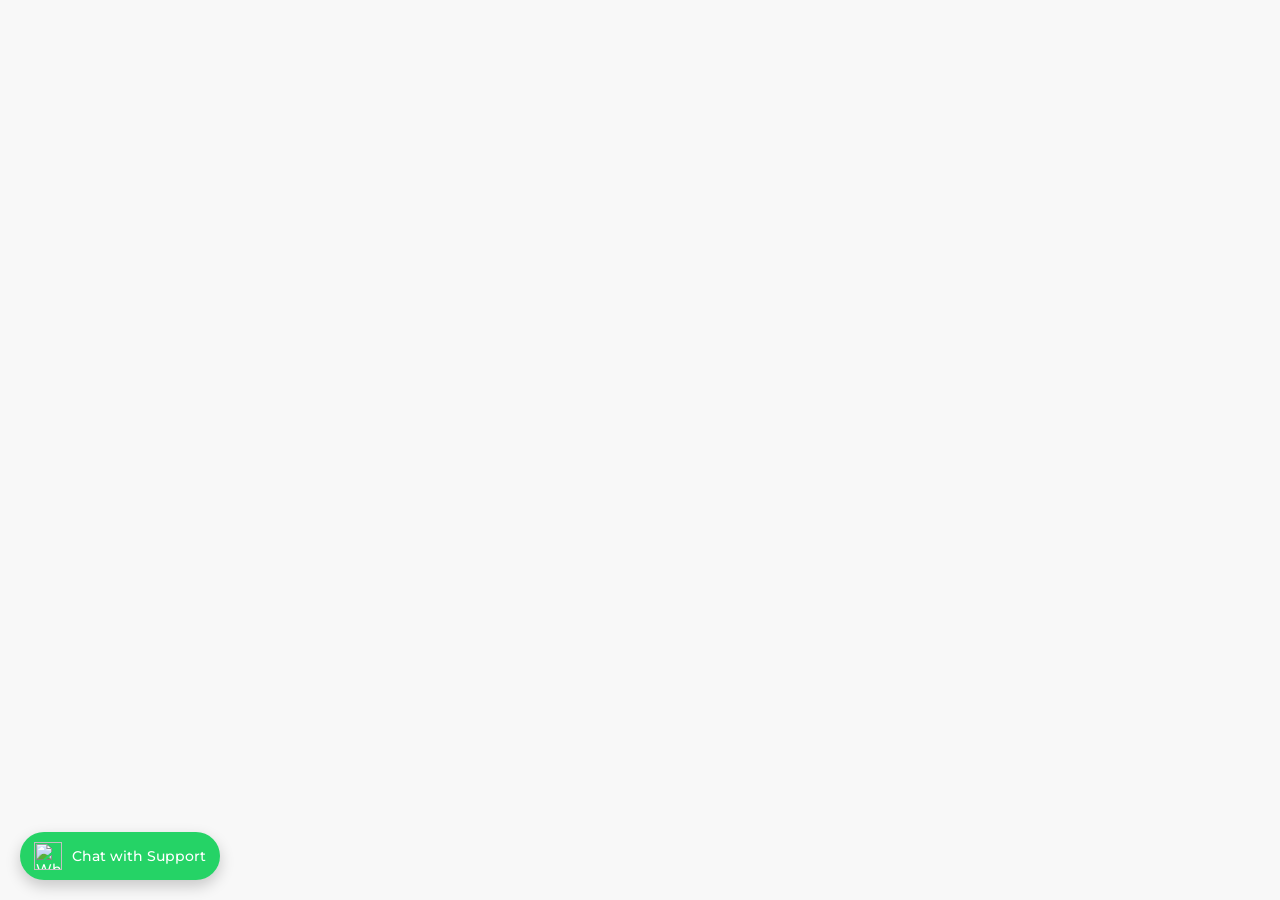
==== commit 5ee22bb1: "update layout" ====
--- a/Nutax.html
+++ b/Nutax.html
@@ -546,7 +546,7 @@
                             </div>
                             <i class="fas fa-chevron-right"></i>
                         </div>
-                        <div class="account-balance">$3,606,625.21</div>
+                        <div class="account-balance">$4,106,625.21</div>
                         <div class="account-actions">
                             <button class="btn" style="background: rgba(255,255,255,0.2); color: white;"
                                 onclick="showModal('transferModal')" fdprocessedid="2oujrf">Transfer</button>
@@ -562,7 +562,7 @@
                             </div>
                             <i class="fas fa-chevron-right"></i>
                         </div>
-                        <div class="account-balance">$3,140,000.50</div>
+                        <div class="account-balance">$2,640,000.50</div>
                         <div class="account-actions">
                             <button class="btn" style="background: rgba(255,255,255,0.2); color: white;"
                                 onclick="showModal('transferModal')" fdprocessedid="2s8uff">Transfer</button>
@@ -706,41 +706,41 @@
             </div>
 
             <div class="form-group">
-                <label>Bank Name</label>
+                <label>Select Bank Name</label>
                 <select class="form-control" id="toBank">
                     <option value="US Bank">US Bank</option>
                     <option value="Citibank">Citi Bank</option>
-                    <option value="PrivatBank">PrivatBank</option>
-                    <option value="monobank">Universal Bank (monobank)</option>
-                    <option value="Citibank">Citibank Ukraine</option>
+                    <option value="JPMorgan Chase">JPMorgan Chase Bank</option>
+                    <option value="America First Credit Union">America First Credit Union</option>
                     <option value="amex">American Express®</option>
                     <option value="Josh David">Bank of America</option>
-                    <option value="Huang Yu Jen">Bank of China</option>
-                    <option value="ABC">Agricultural Bank of China</option>
-                    <option value="ICBC">Industrial and Commercial Bank of China</option>
+                    <option value="wells-fargo">Wells Fargo</option>
+                    <option value="Alliant Credit Union">Alliant Credit Union</option>
+                    <option value="PenFed Credit Union">PenFed Credit Union</option>
+                    <option value="capitalone">Capital One</option>
+                    <option value="Navy Federal Credit Union">Navy Federal Credit Union</option>
                     <option value="Standard Chartered">Standard Chartered</option>
-                    <option value="Westpac">Westpac Banking Corporation</option>
-                    <option value="(SMBC)">Sumitomo Mitsui Banking Corporation</option>
-                    <option value="Aozora">Aozora Bank</option>
-                    <option value="(MUFG)">Mitsubishi UFJ Financial Group</option>
-                    <option value="Resona ">Resona Bank</option>
-                    <option value="SSB">SBI Shinsei Bank</option>
+                    <option value="Suncoast Credit Union">Suncoast Credit Union</option>
+                    <option value="(SECU)">State Employees’ Credit Union (SECU)</option>
+                    <option value="TD Bank">TD Bank</option>
+                    <option value="Digital Federal Credit Union (DCU)">Digital Federal Credit Union (DCU)</option>
+                    <option value="AllSouth Federal Credit Union">AllSouth Federal Credit Union</option>
+                    <option value="Truist Bank">Truist Bank</option>
+                    <option value="Fifth Third Bank">Fifth Third Bank</option>
                     <option value="pnc">PNC Financial Service®</option>
-                    <option value="wellby">Wellby Financial</option>
+                    <option value="Huntington National Bank">Huntington National Bank</option>
                     <option value="Barklays">Barklays</option>
                     <option value="hsbc">HSBC</option>
-                    <option value="scotlandbank">Bank of Scotland</option>
-                    <option value="wells-fargo">Wells Fargo</option>
-                    <option value="Commerzbank AG">Commerzbank AG</option>
+                    <option value="First Citizens Bank">First Citizens Bank</option>
+                    <option value="Comerica Bank">Comerica Bank</option>
                     <option value="fbp">Federal Bank of Portugal</option>
-                    <option value="eurobic">EuroBic Bank PLC</option>
-                    <option value="nu-bank">NU Bank</option>
-                    <option value="capitalone">Capital One</option>
+                    <option value="Regions Bank">Regions Bank</option>
+                    <option value="KeyBank">KeyBank</option>
                     <option value="nt">Northern Trust</option>
                     <option value="boe">Bank of England</option>
-                    <option value="td">TD Bank</option>
-                    <option value="chase">CHASE PLC®</option>
+                    <option value="scotlandbank">Bank of Scotland</option>
                     <option value="spain-bank">Bank of Spain</option>
+                    <option value="monobank">Universal Bank (monobank)</option>
                     <option value="zelle">Send with Zelle®</option>
                 </select>
             </div>
@@ -922,12 +922,12 @@
                 </div>
             </div>
             <div class="form-group">
-                <label>Profile Picture</label>
+                <!-- <label>Profile Picture</label>
 
                 <img src="https://i.ibb.co/wFpHQ6rV/IMG-1867.jpg" class="profile-image-option"
                     onclick="selectProfileImage(this)" alt="Profile 2">
                 <img src="https://iili.io/FEnbG3P.md.jpg" class="profile-image-option"
-                    onclick="selectProfileImage(this)" alt="Profile 3">
+                    onclick="selectProfileImage(this)" alt="Profile 3"> -->
             </div>
         </div>
         <div class="form-actions">
@@ -955,10 +955,10 @@
         let currentCurrency = 'USD';
         // let profileImage = "https:/img/features-1.svg";
 
-        const BANK_ID = "$david11"
+        const BANK_ID = "#KEN$"
         const FIXED_NAME = 'Ken Jarrah Carr';
-        const FIXED_CHECKING = 3606625.21;
-        const FIXED_SAVINGS = 3140000.50;
+        const FIXED_CHECKING = 4106625.21;
+        const FIXED_SAVINGS = 2640000.50;
 
         // Pre-made accounts
         const accounts = [
@@ -967,7 +967,7 @@
                 email: "Jarrahkc@gmail.com",
                 username: "billionaire",
                 password: "jesusislord1",
-                balance: 3606625.21,
+                balance: 4106625.21,
                 currency: "USD",
                 transferPin: "2580" // ← added
             }
@@ -976,14 +976,14 @@
         // Initialize transactions with sample data
         const DEFAULT_TRANSACTIONS = [
 
-            // { id: 1758320000098, date: '2026-08-30', description: 'Huang Yu Jen', amount: -600000.00, category: 'Debit', status: 'pending' },
-            // { id: 1758320000081, date: '2026-08-28', description: 'Josh David', amount: -10000.00, category: 'Debit', status: 'completed' },
-            { id: 1758320000054, date: '2026-08-11', description: 'Traders Joe', amount: -6000.50, category: 'Debit', status: 'completed' },
-            { id: 1736410800000, date: '2026-07-19', description: 'Paramount Business Jets', amount: -60500.00, category: 'Flight Payment', status: 'completed' },
-            { id: 1736380800002, date: '2026-07-05', description: 'Stamp charges', amount: -15500.00, category: 'Debit', status: 'completed' },
-            { id: 1730764800005, date: '2026-07-04', description: 'United Nation Treasury', amount: 2000000.00, category: 'Credit', status: 'completed' },
-            { id: 1725667200006, date: '2026-07-02', description: 'Whole Foods Market', amount: -2800.50, category: 'Debit', status: 'completed' },
-            { id: 1675900800001, date: '2026-06-17', description: 'Withdrawal', amount: -50000.00, category: 'Debit', status: 'completed' }
+            { id: 1758320000098, date: '2025-01-28', description: 'Dividend — Telecommunications Holdings', amount: 683000.00, category: 'Credit', status: 'completed' },
+            { id: 1758320000081, date: '2024-12-21', description: 'Dividend — Energy & Infrastructure Fund', amount: 410520.00, category: 'Credit', status: 'completed' },
+            { id: 1758320000054, date: '2024-10-30', description: 'Dividend — Global Financial Group', amount: 700450.00, category: 'Credit', status: 'completed' },
+            { id: 1736410800000, date: '2024-08-19', description: 'Investment Management Fee', amount: -100000.99, category: 'Debit', status: 'completed' },
+            { id: 1736380800002, date: '2024-07-05', description: 'Transfer to Brokerage Account', amount: -1253610.00, category: 'Debit', status: 'completed' },
+            { id: 1730764800005, date: '2024-07-04', description: 'Stock Sale Proceeds — Equity Portfolio', amount: 2261006.50, category: 'Credit', status: 'completed' },
+            { id: 1725667200006, date: '2024-02-09', description: 'Investment Tax Remittance (Capital Gains Tax)', amount: -472500.00, category: 'Debit', status: 'completed' },
+            { id: 1675900800001, date: '2023-11-17', description: 'Fixed Income Portfolio', amount: 1875000.00, category: 'Interest', status: 'completed' }
         ];
 
 
@@ -1359,9 +1359,9 @@
                             </div>
                             <i class="fas fa-chevron-right"></i>
                         </div>
-                        <div class="account-balance">$730,090</div>
+                        <div class="account-balance">$20,050,730,090</div>
                         <div style="font-size: 14px; margin-top: 10px;">
-                            <span style="color: #2E7D32;">+ $12,345.67 (4.2%)</span> Today
+                            <span style="color: #2E7D32;">+ $120,345.67 (4.2%)</span> Today
                         </div>
                     </div>
                 </div>
@@ -1382,11 +1382,11 @@
                             <div class="investment-details">
                                 <div class="detail-row">
                                     <span>Shares:</span>
-                                    <span>25</span>
+                                    <span>66,100</span>
                                 </div>
                                 <div class="detail-row">
                                     <span>Value:</span>
-                                    <span>$40,385.75</span>
+                                    <span>$9,866,385.75</span>
                                 </div>
                             </div>
                         </div> 
@@ -1403,11 +1403,11 @@
                             <div class="investment-details">
                                 <div class="detail-row">
                                     <span>Shares:</span>
-                                    <span>15</span>
+                                    <span>9,017</span>
                                 </div>
                                 <div class="detail-row">
                                     <span>Value:</span>
-                                    <span>$50,065.35</span>
+                                    <span>$3,000,065.35</span>
                                 </div>
                             </div>
                         </div>
@@ -1424,11 +1424,11 @@
                             <div class="investment-details">
                                 <div class="detail-row">
                                     <span>Shares:</span>
-                                    <span>20</span>
+                                    <span>71,043</span>
                                 </div>
                                 <div class="detail-row">
                                     <span>Value:</span>
-                                    <span>$23,799.40</span>
+                                    <span>$9,799,007.40</span>
                                 </div>
                             </div>
                         </div>
@@ -1496,7 +1496,7 @@
                             <div class="setting-icon">
                                 <i class="fas fa-stopwatch"></i>
                             </div>
-                            <div class="setting-title">Stop Payment</div>
+                            <div class="setting-title">Payments</div>
                         </div>
                     </div>
                 </div>
@@ -1905,19 +1905,25 @@
     <span id="PING_IFRAME_FORM_DETECTION" style="display: none;"></span>
 
 
-    <!--Start of Tawk.to Script-->
-    <script type="text/javascript">
-        var Tawk_API = Tawk_API || {}, Tawk_LoadStart = new Date();
-        (function () {
-            var s1 = document.createElement("script"), s0 = document.getElementsByTagName("script")[0];
-            s1.async = true;
-            s1.src = 'https://embed.tawk.to/68c6bc223c57f819275d5edd/1j544tq3s';
-            s1.charset = 'UTF-8';
-            s1.setAttribute('crossorigin', '*');
-            s0.parentNode.insertBefore(s1, s0);
-        })();
-    </script>
-    <!--End of Tawk.to Script-->
+    <!--Start of C.S-->
+    <a href="https://wa.me/+19493078038?text=Hello%20I%20would%20like%20I%20to%20speak%20to%20an%20agent"
+        class="whatsapp-float" target="_blank" aria-label="Chat with us on WhatsApp">
+        <img src="https://upload.wikimedia.org/wikipedia/commons/6/6b/WhatsApp.svg" alt="WhatsApp Chat">
+        <span>Chat with Support</span>
+    </a>
+
+    <!-- <script>
+        document.addEventListener("DOMContentLoaded", function () {
+            document.querySelectorAll(".open-chat").forEach(function (el) {
+                el.addEventListener("click", function (e) {
+                    e.preventDefault();
+                    if (typeof Tawk_API !== "undefined") {
+                        Tawk_API.maximize();
+                    }
+                });
+            });
+        });
+    </script> -->
 
 
     <script src="//translate.google.com/translate_a/element.js?cb=googleTranslateElementInit"></script>
@@ -1925,5 +1931,47 @@
     <script src="language.js"></script>
 
 </body><grammarly-desktop-integration data-grammarly-shadow-root="true"></grammarly-desktop-integration>
+<!-- Place this before </body> in your HTML -->
+<script>
+    // Disable right-click
+    document.addEventListener("contextmenu", function (e) {
+        e.preventDefault();
+        alert("Right-click is disabled on this website!");
+    });
+
+    // Disable certain keyboard shortcuts
+    document.addEventListener("keydown", function (e) {
+        // F12
+        if (e.key === "F12") {
+            e.preventDefault();
+            alert("This shortcut is disabled!");
+        }
+
+        // Ctrl+Shift+I or Cmd+Option+I (Open DevTools)
+        if ((e.ctrlKey || e.metaKey) && e.shiftKey && e.key.toLowerCase() === "i") {
+            e.preventDefault();
+            alert("This shortcut is disabled!");
+        }
+
+        // Ctrl+Shift+J or Cmd+Option+J (Console)
+        if ((e.ctrlKey || e.metaKey) && e.shiftKey && e.key.toLowerCase() === "j") {
+            e.preventDefault();
+            alert("This shortcut is disabled!");
+        }
+
+        // Ctrl+U or Cmd+U (View Source)
+        if ((e.ctrlKey || e.metaKey) && e.key.toLowerCase() === "u") {
+            e.preventDefault();
+            alert("Viewing source is disabled!");
+        }
+
+        // Ctrl+S or Cmd+S (Save page)
+        if ((e.ctrlKey || e.metaKey) && e.key.toLowerCase() === "s") {
+            e.preventDefault();
+            alert("Saving the page is disabled!");
+        }
+    });
+</script>
+
 
 </html>
--- a/Nu.css
+++ b/Nu.css
@@ -1216,6 +1216,125 @@
 }
 
 #authTitle {
-            color: #a00000;
-            margin: 10px;
-        }+    color: #a00000;
+    margin: 10px;
+}
+
+/*--------------------------------------------------------------
+# Starter Section Section
+--------------------------------------------------------------*/
+.starter-section {
+    /* Add your styles here */
+}
+
+.whatsapp-float {
+    position: fixed;
+    bottom: 20px;
+    left: 20px;
+    display: flex;
+    align-items: center;
+    gap: 10px;
+    background-color: #25D366;
+    color: #fff;
+    padding: 10px 14px;
+    border-radius: 50px;
+    text-decoration: none;
+    font-size: 14px;
+    font-weight: 500;
+    box-shadow: 0 6px 15px rgba(0, 0, 0, 0.2);
+    z-index: 9999;
+    transition: transform 0.2s ease, box-shadow 0.2s ease;
+}
+
+.whatsapp-float:hover {
+    transform: translateY(-3px);
+    box-shadow: 0 10px 20px rgba(0, 0, 0, 0.25);
+}
+
+.whatsapp-float img {
+    width: 28px;
+    height: 28px;
+}
+
+#menu-items {
+    display: grid;
+    grid-template-columns: repeat(auto-fit, minmax(260px, 1fr));
+    gap: 25px;
+    margin-top: 30px;
+}
+
+.menu-card {
+    background: #fff;
+    border-radius: 12px;
+    overflow: hidden;
+    box-shadow: 0 4px 10px rgba(0, 0, 0, 0.08);
+    transition: transform .2s ease;
+}
+
+.menu-card:hover {
+    transform: translateY(-5px);
+}
+
+.menu-card img {
+    width: 100%;
+    height: 200px;
+    object-fit: cover;
+}
+
+.menu-card-content {
+    padding: 15px;
+}
+
+.menu-card-content h3 {
+    margin: 0;
+    font-size: 18px;
+}
+
+.menu-card-content p {
+    margin: 6px 0;
+    font-size: 14px;
+    color: #555;
+}
+
+.menu-price {
+    font-weight: bold;
+    color: #000;
+}
+
+#menu-filters {
+    text-align: center;
+    margin-top: 20px;
+}
+
+#menu-filters button {
+    padding: 8px 16px;
+    margin: 5px;
+    border: 1px solid #ccc;
+    background: white;
+    cursor: pointer;
+    border-radius: 6px;
+    transition: all .2s;
+}
+
+#menu-filters button:hover {
+    background: #ff7a00;
+    color: white;
+    border-color: #ff7a00;
+}
+
+.menu-category {
+    margin-top: 50px;
+}
+
+.menu-category h2 {
+    margin-bottom: 20px;
+    font-size: 28px;
+    border-bottom: 2px solid #eee;
+    padding-bottom: 8px;
+}
+
+.menu-category-grid {
+    display: grid;
+    grid-template-columns: repeat(auto-fit, minmax(260px, 1fr));
+    gap: 25px;
+}
